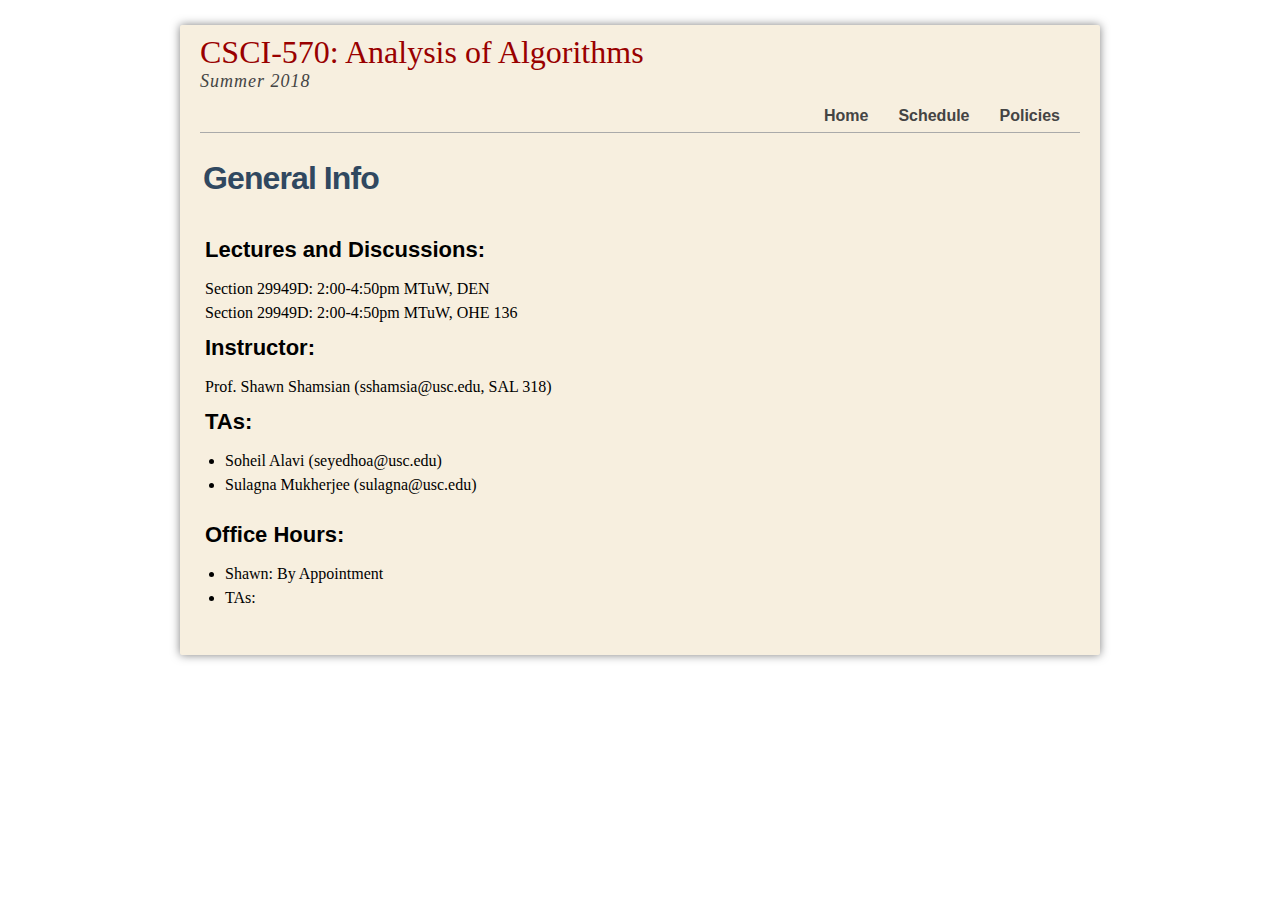
==== index.html @ d2564431 "Initial files" ====
<!DOCTYPE html PUBLIC "-//W3C//DTD XHTML 1.0 Strict//EN" "http://www.w3.org/TR/xhtml1/DTD/xhtml1-strict.dtd">
<!-- saved from url=(0054)http://www.cs.cmu.edu/afs/cs/academic/class/15451-s15/ -->
<html xmlns="http://www.w3.org/1999/xhtml" xml:lang="en" lang="en"><head><meta http-equiv="Content-Type" content="text/html; charset=UTF-8">

    <link rel="stylesheet" href="css/style.css" type="text/css">
    <!--</style><link rel='stylesheet' id='abc_style-css'  href='https://34pd4s1qv42731f3e23impou-wpengine.netdna-ssl.com/wp-content/plugins/advanced-browser-check/css/style.css' type='text/css' media='all' /><link rel='stylesheet' id='x-stack-css'  href='https://34pd4s1qv42731f3e23impou-wpengine.netdna-ssl.com/wp-content/themes/x/framework/css/dist/site/stacks/renew.css' type='text/css' media='all' /><link rel='stylesheet' id='x-cranium-migration-css'  href='https://34pd4s1qv42731f3e23impou-wpengine.netdna-ssl.com/wp-content/themes/x/framework/legacy/cranium/css/dist/site/renew.css' type='text/css' media='all' /><link rel='stylesheet' id='x-gravity-forms-css'  href='https://34pd4s1qv42731f3e23impou-wpengine.netdna-ssl.com/wp-content/themes/x/framework/css/dist/site/gravity_forms/renew.css' type='text/css' media='all' /><link rel='stylesheet' id='tablepress-default-css'  href='https://viterbigradadmission.usc.edu/wp-content/tablepress-combined.min.css' type='text/css' media='all' /><link rel='stylesheet' id='slider-style-css'  href='https://34pd4s1qv42731f3e23impou-wpengine.netdna-ssl.com/wp-content/plugins/vsoe-syndicated-content/functions/../assets/jquery.bxslider/jquery.bxslider.css' type='text/css' media='all' /><link rel='stylesheet' id='vsoe-styles-css'  href='https://34pd4s1qv42731f3e23impou-wpengine.netdna-ssl.com/wp-content/themes/viterbi-school.2.10.1/style.css' type='text/css' media='all' /><link rel='stylesheet' id='vsoe-app-css'  href='https://34pd4s1qv42731f3e23impou-wpengine.netdna-ssl.com/wp-content/themes/viterbi-school.2.10.1/app.css' type='text/css' media='all' /><link rel='stylesheet' id='input-styles-css'  href='https://34pd4s1qv42731f3e23impou-wpengine.netdna-ssl.com/wp-content/themes/viterbi-school.2.10.1/assets/css/input.css' type='text/css' media='all' />-->
    <!--<link rel="stylesheet" href="https://policy.usc.edu/wp-content/themes/grand/css/responsive_960grid.css"/>
    <link rel="stylesheet" href="https://policy.usc.edu/wp-content/themes/grand/style.css"/>
    <link rel="stylesheet" href="https://policy.usc.edu/wp-content/themes/grand/css/print.css" media="print">
    <link href="//netdna.bootstrapcdn.com/font-awesome/4.0.3/css/font-awesome.css" rel="stylesheet">
    <link rel="pingback" href="https://policy.usc.edu/xmlrpc.php"/>-->
    <title>UCS CSCI-570: Analysis of Algorithms, Summer 2018: Main Page</title>
  </head>

  <body>
        <div id="wrapperbox">
      <!-- navigation & header -->
      <div id="header">
        <div id="title">CSCI-570: Analysis of Algorithms
        </div>
        <div id="subtitle">Summer 2018</div>

        <div id="nwrapper">
          <div id="nav">
            <ul>
              <li><a href="index.html">Home</a></li>
              <li><a href="schedule.html">Schedule</a></li>
<!--
              <li><a href="resources.html">Resources</a></li>
              <li><a href="assignments.html">Assignments</a></li>
 -->              <li><a href="policies.html">Policies</a></li>
            </ul>
          </div>
        </div>
        <div style="clear:both; margin-bottom: -20px;">&nbsp;</div>
      </div>
      <!-- end navigation & header -->


      <div class="content-wrap">
       <div class="whole">
         <h1>General Info</h1><br>

     <h2>Lectures and Discussions:</h2> Section 29949D: 2:00-4:50pm MTuW, DEN<br>Section 29949D: 2:00-4:50pm MTuW, OHE 136

     <h2>Instructor:</h2> Prof. Shawn Shamsian (sshamsia@usc.edu, SAL 318)

     <h2>TAs:</h2>
       <ul>
       <li>Soheil Alavi (seyedhoa@usc.edu)</li>
       <li>Sulagna Mukherjee (sulagna@usc.edu)</li>
       </ul>

     <!--<h2>Graders:</h2>
       <ul>
       <li> Gunjan Jhawar (gunjanjh@usc.edu)</li>
       <li> Lu Xie (luxie@usc.edu)</li>
       <li> Mona Sharifi Sarabi (Mona Sharifi Sarabi)</li>
       </ul>-->

     <h2>Office Hours:</h2>
        <ul>
          <li>Shawn: By Appointment </li>
          <li>TAs: </li>
        </ul>


       </div>
      </div>

</body></html>
---- css/style.css ----
/* css reset */
html, body, div, span, applet, object, iframe,
h1, h2, h3, h4, h5, h6, p, blockquote, pre,
a, abbr, acronym, address, big, cite, code,
del, dfn, em, img, ins, kbd, q, s, samp,
small, strike, strong, sub, sup, tt, var,
b, u, i, center,
dl, dt, dd, ol, ul, li,
fieldset, form, label, legend,
table, caption, tbody, tfoot, thead, tr, th, td,
article, aside, canvas, details, embed,
figure, figcaption, footer, header, hgroup,
menu, nav, output, ruby, section, summary,
time, mark, audio, video {
   margin: 0;
   padding: 0;
   border: 0;
   font-size: 100%;
   font: inherit;
   vertical-align: baseline;
}
table {
   border-collapse: collapse;
   border-spacing: 0;
}

/* general settings */
html {
     overflow-y: scroll;
     background: url(../images/linen_texture.png);
}

body {
    font-family: Georgia, Times New Roman, Times, Palatino, Serif;
    line-height: 1.5em;
    margin: 0;
    padding: 0;
    padding-top: 5px;
    background: fixed url(../images/transparent_gradient.png) repeat-x;
    text-shadow: none;
}

#wrapperbox {
    background: #F7EFDF; /*#fff; */ /* F4FAD2; */
    z-index: 1; /* prevent shadows falling behind containers with backgrounds */
    overflow: hidden;
    margin: 0 auto;
    padding: 20px;
    width: 90%;
    min-height: 480px;
    max-width: 880px;
    margin-top: 20px;
    margin-bottom: 50px;
    box-shadow: 0px 0px 10px rgba(0,0,0,0.5);
    -moz-box-shadow: 0px 0px 10px rgba(0,0,0,0.5);
    -webkit-box-shadow: 0px 0px 10px rgba(0,0,0,0.5);
    border-radius: 2px;
    -moz-border-radius: 2px;
    -webkit-border-radius: 2px;
}


.staffpic {
    float: left;
    margin: 5px;
    width: 350px;
}

.staffpic img {
    float: left;
    border: 1px solid #c0c0c0;
    margin-right: 10px;
    padding: 5px;
    height: 200px;
    width: 140px;
}


p { margin-bottom: 25px; }
p.intro { font-size: 18px; }

/* links */
a:link, a:visited {
    color: #990000;
    text-decoration: none;
    outline: 0;
}
a:hover, a:focus, a:active {
    background-color: #fc8;
}

/* Headers */
h1, h2, h3, h4, h5, h6 {
/*    font-family: 'MerriweatherBold', Serif; */
    font-family: Helvetica, Arial, Serif;
}
h1 {
    font-weight: bold;
    font-size: 32px;
    line-height: 50px;
    letter-spacing: -0.9px;
    color: #304860;
    margin-left: -2px;
}
h2 {
    font-weight: bold;
    font-size: 22px;
    line-height: 25px;
    margin-top: 10px;
    margin-bottom: 15px;
}
h3 {
    font-size: 18px;
    line-height: 25px;
}

/* Lists */
ul, ol {
   margin-bottom: 25px;
   padding-left: 20px;
}
ul { list-style: disc; }
ol { list-style: decimal; }

dl { margin-bottom: 25px; }
dt {
    font-weight: bold;
    color: #046416;
}
dd {
    padding-left: 20px;
}

blockquote {
   margin: 25px 0;
   padding-left: 40px;
    padding-right: 30px;
    background: url(../images/quote.png) no-repeat 3px 0;
   font-weight: normal;
   font-size: 18px;
   font-style: italic;
}
input, select {
    vertical-align: middle;
}

strong, b {
    font-weight: bold;
}
pre {
    white-space: pre;
    white-space: pre-wrap;
    word-wrap: break-word;
}
abbr[title], dfn[title] {
    border-bottom: 1px dotted;
    cursor: help;
}
mark {
    background-color: #FDD2B3;
}

/* Clearing and Alignment Classes */
.align-left {
    float: left;
}
.align-right {
    float: right;
}
.clearfix:after {
    visibility: hidden;
    display: block;
    font-size: 0;
    content: " ";
    clear: both;
    height: 0;
}
.ie7 .clearfix { zoom: 1; } /* IE7 */

/* ------------------------------------------------------
    STRUCTURE
--------------------------------------------------------- */
.content-wrap {
    padding-left: 5px;
    margin-top: 50px;
    width: 100%;
}

.content-wrap .whole {
    width: 100%;
}
.content-wrap .primary {
    float: left;
    width: 60%;
}
.content-wrap .primary ul {
    margin-left: 20px;
}
.content-wrap .primary p.intro {
    /* margin: 15px 0 10px 0; */
    margin: 15px 0 25px 0;
}
.content-wrap .aside {
    float: right;
    width: 32%;
}
.content-wrap .aside ul {
    margin-left: 5px;
}
.content-wrap aside h2 {
    margin: 12.5px 0 12.5px 0;
}

.content-wrap aside ul.link-list {
    font-size: 16px;
    margin: 0 0 25px 0;
    padding: 0;
    list-style: none;
    background: url(../images/section-sep.png) repeat-x left top;
}
.content-wrap aside ul.link-list li {
    background: url(../images/section-sep.png) repeat-x left bottom;
    padding-left: 10px;
}
.content-wrap aside ul.link-list li a {
    display: block;
    color: #3B3B3B;
    padding-top: 12.5px;
    padding-bottom: 12.5px;
}
.content-wrap aside ul.link-list li a:hover,
.content-wrap aside ul.link-list li a:focus,
.content-wrap aside ul.link-list li a:active {
    color: #285935;
}
.content-wrap aside .testimonials {
    margin: 0 0 25px 0;
}
.content-wrap aside .testimonials blockquote {
    font-style: italic;
    font-size: 16px;
    padding-left: 27px;
    background: url(../images/quote-open.png) no-repeat left 5px;
    margin: 12.5px 0;
}
.content-wrap aside .testimonials blockquote p {
    margin-bottom: 0;
}
.content-wrap aside .testimonials blockquote cite {
    font-style: normal;
    text-transform: uppercase;
    font-size: 11px;
}

th {
  font-weight: bold;
  padding: 10px;
  background-color: #444;
  color: #eee;
}

table td {
  padding: 5px;
}
tr.victor {
  background-color: #DDD5AA;
/*  border-bottom: 1px #eed5aa solid; */
}

tr.shawn {
  background-color: #DCD8D5;
/*  border-bottom: 1px #eed5aa solid; */
}


tr.exam {
  background-color: #CFD1E7;
/*  border-bottom: 1px #eed5aa solid; */
}

#footer {
  overflow: hidden;
  margin: 0 auto;
  padding: 0px;
  margin-top:-45px;
  width: 90%;
  max-width: 1000px;
  font-size: 14px;
  color: #fff;
  text-shadow: 0px 2px 3px #111;
  padding-bottom: 40px;
}

/* HEADER GROUP */
#header {
   font-family: Georgia, Serif;
/*   position: absolute; */
/*   height: 300px; */
   width: 100%;
   display: block;
   text-shadow: none;
   padding-bottom: 0px;
   border-bottom: 1px solid #aaa;
   margin-bottom: -30px;
}

#header #title {
  color: #990000;
  font-size: 32px;
  line-hight: 40px;
  margin-top: -5px;
}

#header #subtitle {
  color:#444F;
  font-style: italic;
  font-weight: lighter;
  letter-spacing: 1px;
  font-size: 18px;
  margin-top: 5px;
}


#nwrapper {
}
/* Main Navigation */
#nwrapper #nav {
    float: right;
    margin-top: 10px;
}
#nwrapper #nav ul {
    font: bold 16px/25px  Helvetica, Arial, Sans-serif;
    margin-right: -5px;
    padding: 0;
    list-style: none;
}
#nwrapper #nav ul li {
    float: left;
}
#nwrapper #nav ul a:link,
#nwrapper #nav ul a:visited {
    color: #444;
    margin-right: 20px;
    text-shadow: none;
    padding: 5px;
}
#nwrapper #nav ul a:hover,
#nwrapper #nav ul a:active {
    background-color: #fc8;
    color: #900;
    border-radius: 10px;
    padding: 5px;
}

/* MAIN LINE */
section#home {
    width: 940px;
    background: none;
}
section#home h1 {
    margin-top: 10px;
    margin-bottom: 15px;
}

/* footer stuff */----------------------------------------------------
#footer p {
    font-family: Georgia, Serif;
    font-size: .65em;
    padding: 0 10px;
    margin-bottom: 0;
    clear: both;
    color: #f00;
}
#footer .footer-content {
    position: relative;
    width: 900px;
    top: -90px;
}
#footer ul.footer-menu {
    float: left;
    margin: 20px 0 5px -3px;
    padding: 0;
    list-style: none;
}
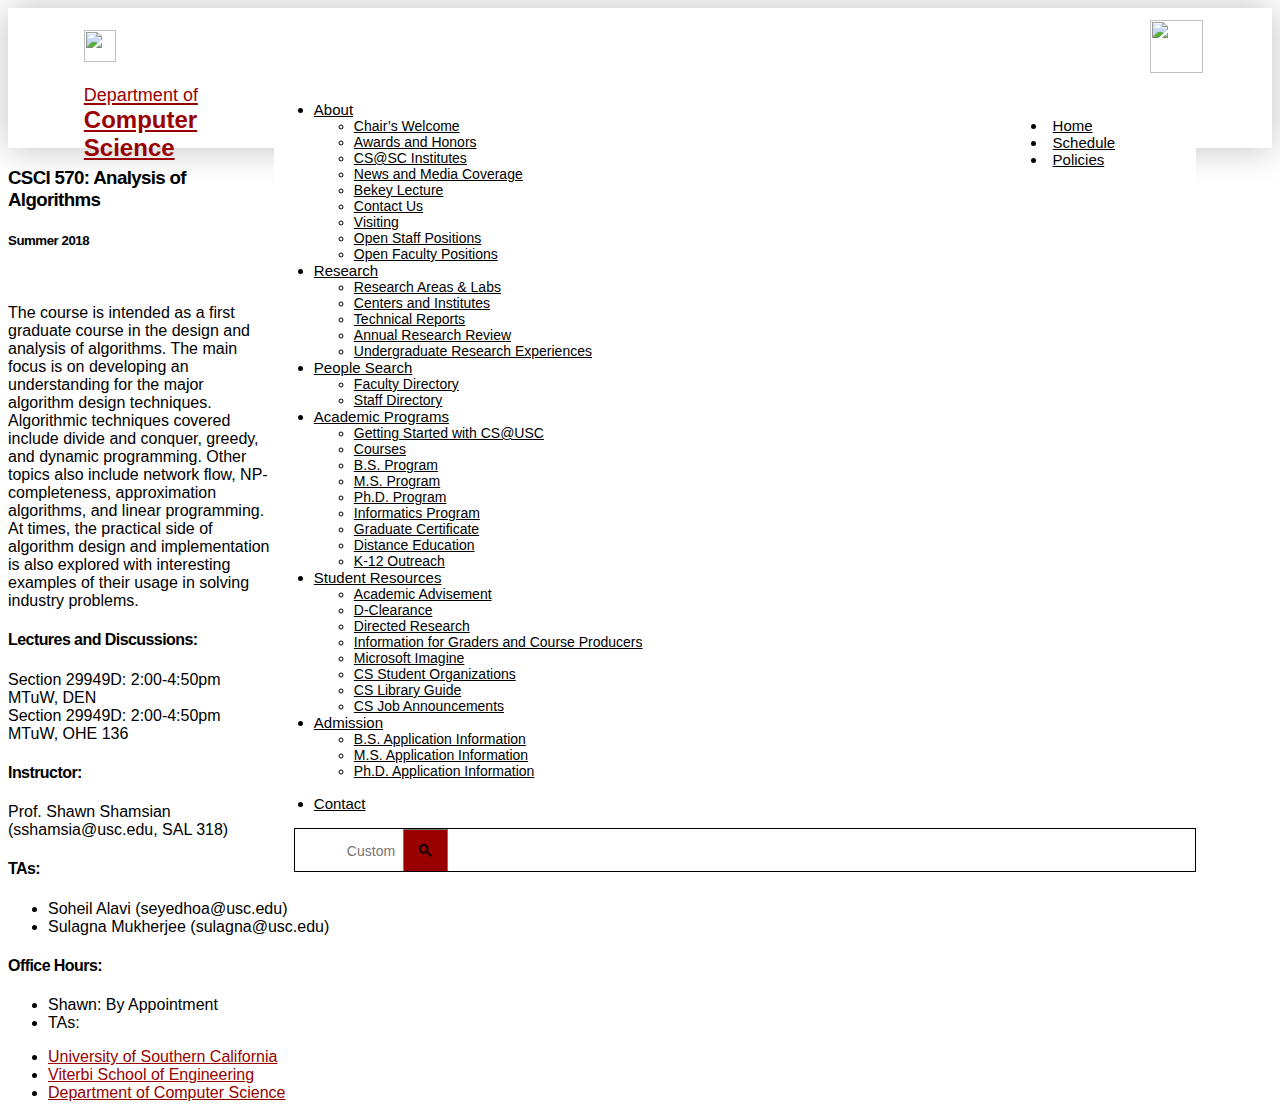
==== commit 02e4c561: "Final commit on May 22" ====
--- a/index.html
+++ b/index.html
@@ -1,52 +1,557 @@
-
-<!DOCTYPE html PUBLIC "-//W3C//DTD XHTML 1.0 Strict//EN" "http://www.w3.org/TR/xhtml1/DTD/xhtml1-strict.dtd">
-<!-- saved from url=(0054)http://www.cs.cmu.edu/afs/cs/academic/class/15451-s15/ -->
-<html xmlns="http://www.w3.org/1999/xhtml" xml:lang="en" lang="en"><head><meta http-equiv="Content-Type" content="text/html; charset=UTF-8">
-
-    <link rel="stylesheet" href="css/style.css" type="text/css">
-    <!--</style><link rel='stylesheet' id='abc_style-css'  href='https://34pd4s1qv42731f3e23impou-wpengine.netdna-ssl.com/wp-content/plugins/advanced-browser-check/css/style.css' type='text/css' media='all' /><link rel='stylesheet' id='x-stack-css'  href='https://34pd4s1qv42731f3e23impou-wpengine.netdna-ssl.com/wp-content/themes/x/framework/css/dist/site/stacks/renew.css' type='text/css' media='all' /><link rel='stylesheet' id='x-cranium-migration-css'  href='https://34pd4s1qv42731f3e23impou-wpengine.netdna-ssl.com/wp-content/themes/x/framework/legacy/cranium/css/dist/site/renew.css' type='text/css' media='all' /><link rel='stylesheet' id='x-gravity-forms-css'  href='https://34pd4s1qv42731f3e23impou-wpengine.netdna-ssl.com/wp-content/themes/x/framework/css/dist/site/gravity_forms/renew.css' type='text/css' media='all' /><link rel='stylesheet' id='tablepress-default-css'  href='https://viterbigradadmission.usc.edu/wp-content/tablepress-combined.min.css' type='text/css' media='all' /><link rel='stylesheet' id='slider-style-css'  href='https://34pd4s1qv42731f3e23impou-wpengine.netdna-ssl.com/wp-content/plugins/vsoe-syndicated-content/functions/../assets/jquery.bxslider/jquery.bxslider.css' type='text/css' media='all' /><link rel='stylesheet' id='vsoe-styles-css'  href='https://34pd4s1qv42731f3e23impou-wpengine.netdna-ssl.com/wp-content/themes/viterbi-school.2.10.1/style.css' type='text/css' media='all' /><link rel='stylesheet' id='vsoe-app-css'  href='https://34pd4s1qv42731f3e23impou-wpengine.netdna-ssl.com/wp-content/themes/viterbi-school.2.10.1/app.css' type='text/css' media='all' /><link rel='stylesheet' id='input-styles-css'  href='https://34pd4s1qv42731f3e23impou-wpengine.netdna-ssl.com/wp-content/themes/viterbi-school.2.10.1/assets/css/input.css' type='text/css' media='all' />-->
-    <!--<link rel="stylesheet" href="https://policy.usc.edu/wp-content/themes/grand/css/responsive_960grid.css"/>
-    <link rel="stylesheet" href="https://policy.usc.edu/wp-content/themes/grand/style.css"/>
-    <link rel="stylesheet" href="https://policy.usc.edu/wp-content/themes/grand/css/print.css" media="print">
-    <link href="//netdna.bootstrapcdn.com/font-awesome/4.0.3/css/font-awesome.css" rel="stylesheet">
-    <link rel="pingback" href="https://policy.usc.edu/xmlrpc.php"/>-->
-    <title>UCS CSCI-570: Analysis of Algorithms, Summer 2018: Main Page</title>
-  </head>
-
-  <body>
-        <div id="wrapperbox">
-      <!-- navigation & header -->
-      <div id="header">
-        <div id="title">CSCI-570: Analysis of Algorithms
-        </div>
-        <div id="subtitle">Summer 2018</div>
-
-        <div id="nwrapper">
-          <div id="nav">
-            <ul>
-              <li><a href="index.html">Home</a></li>
-              <li><a href="schedule.html">Schedule</a></li>
-<!--
-              <li><a href="resources.html">Resources</a></li>
-              <li><a href="assignments.html">Assignments</a></li>
- -->              <li><a href="policies.html">Policies</a></li>
-            </ul>
-          </div>
-        </div>
-        <div style="clear:both; margin-bottom: -20px;">&nbsp;</div>
-      </div>
-      <!-- end navigation & header -->
-
-
-      <div class="content-wrap">
-       <div class="whole">
-         <h1>General Info</h1><br>
-
-     <h2>Lectures and Discussions:</h2> Section 29949D: 2:00-4:50pm MTuW, DEN<br>Section 29949D: 2:00-4:50pm MTuW, OHE 136
-
-     <h2>Instructor:</h2> Prof. Shawn Shamsian (sshamsia@usc.edu, SAL 318)
-
-     <h2>TAs:</h2>
+<html class="js no-touchevents cssanimations csspointerevents csstransforms supports csstransforms3d preserve3d csstransitions" lang="en-US" prefix="og: http://ogp.me/ns#" style="">
+   <head>
+      <meta charset="UTF-8">
+      <meta name="viewport" content="width=device-width, initial-scale=1.0">
+      <title>Ph.D. Program - USC Viterbi | Department of Computer Science</title>
+      <link rel="pingback" href="https://www.cs.usc.edu/xmlrpc.php">
+      <link rel="shortcut icon" href="https://wrivdrdfe14093ot4amc3bc7-wpengine.netdna-ssl.com/favicon.ico">
+      <link rel="apple-touch-icon-precomposed" href="https://wrivdrdfe14093ot4amc3bc7-wpengine.netdna-ssl.com/wp-content/uploads/2017/01/apple-touch-icon.png">
+      <meta name="msapplication-TileColor" content="#ffffff">
+      <meta name="msapplication-TileImage" content="//www.cs.usc.edu/wp-content/uploads/2018/02/android-chrome-256x256.png">
+      <link rel="canonical" href="https://www.cs.usc.edu/academic-programs/phd/">
+      <meta property="og:locale" content="en_US">
+      <meta property="og:type" content="article">
+      <meta property="og:title" content="Ph.D. Program - USC Viterbi | Department of Computer Science">
+      <meta property="og:description" content="This document describes the requirements for a PhD degree in the Computer Science department at the University of Southern California. Introduction The PhD degree at the USC Computer Science department prepares students for a career in research. The goal of the program is to nurture talented minds via research and formal coursework, to produce future thought leaders in Computer Science. ... Read More">
+      <meta property="og:url" content="https://www.cs.usc.edu/academic-programs/phd/">
+      <meta property="og:site_name" content="USC Viterbi | Department of Computer Science">
+      <meta property="article:publisher" content="https://www.facebook.com/USCViterbi">
+      <meta property="og:image" content="https://www.cs.usc.edu/wp-content/uploads/2016/06/23596160231_a4b974949a_o.jpg">
+      <meta property="og:image:secure_url" content="https://www.cs.usc.edu/wp-content/uploads/2016/06/23596160231_a4b974949a_o.jpg">
+      <meta name="twitter:card" content="summary">
+      <meta name="twitter:description" content="This document describes the requirements for a PhD degree in the Computer Science department at the University of Southern California. Introduction The PhD degree at the USC Computer Science department prepares students for a career in research. The goal of the program is to nurture talented minds via research and formal coursework, to produce future thought leaders in Computer Science. ... Read More">
+      <meta name="twitter:title" content="Ph.D. Program - USC Viterbi | Department of Computer Science">
+      <meta name="twitter:site" content="@csatusc">
+      <meta name="twitter:image" content="https://www.cs.usc.edu/wp-content/uploads/2016/06/23596160231_a4b974949a_o.jpg">
+      <meta name="twitter:creator" content="@csatusc">
+      <link rel="dns-prefetch" href="//s.w.org">
+      <script async="" src="//cse.google.com/adsense/search/async-ads.js"></script><script async="" src="//cse.google.com/adsense/search/async-ads.js"></script><script type="text/javascript" async="" src="https://cse.google.com/cse.js?cx=000738207487992260877:um-3i7vlvga"></script><script async="" src="https://www.google-analytics.com/analytics.js"></script><script type="text/javascript">window._wpemojiSettings = {"baseUrl":"https:\/\/s.w.org\/images\/core\/emoji\/2.4\/72x72\/","ext":".png","svgUrl":"https:\/\/s.w.org\/images\/core\/emoji\/2.4\/svg\/","svgExt":".svg","source":{"concatemoji":"https:\/\/www.cs.usc.edu\/wp-includes\/js\/wp-emoji-release.min.js"}};
+         !function(a,b,c){function d(a,b){var c=String.fromCharCode;l.clearRect(0,0,k.width,k.height),l.fillText(c.apply(this,a),0,0);var d=k.toDataURL();l.clearRect(0,0,k.width,k.height),l.fillText(c.apply(this,b),0,0);var e=k.toDataURL();return d===e}function e(a){var b;if(!l||!l.fillText)return!1;switch(l.textBaseline="top",l.font="600 32px Arial",a){case"flag":return!(b=d([55356,56826,55356,56819],[55356,56826,8203,55356,56819]))&&(b=d([55356,57332,56128,56423,56128,56418,56128,56421,56128,56430,56128,56423,56128,56447],[55356,57332,8203,56128,56423,8203,56128,56418,8203,56128,56421,8203,56128,56430,8203,56128,56423,8203,56128,56447]),!b);case"emoji":return b=d([55357,56692,8205,9792,65039],[55357,56692,8203,9792,65039]),!b}return!1}function f(a){var c=b.createElement("script");c.src=a,c.defer=c.type="text/javascript",b.getElementsByTagName("head")[0].appendChild(c)}var g,h,i,j,k=b.createElement("canvas"),l=k.getContext&&k.getContext("2d");for(j=Array("flag","emoji"),c.supports={everything:!0,everythingExceptFlag:!0},i=0;i<j.length;i++)c.supports[j[i]]=e(j[i]),c.supports.everything=c.supports.everything&&c.supports[j[i]],"flag"!==j[i]&&(c.supports.everythingExceptFlag=c.supports.everythingExceptFlag&&c.supports[j[i]]);c.supports.everythingExceptFlag=c.supports.everythingExceptFlag&&!c.supports.flag,c.DOMReady=!1,c.readyCallback=function(){c.DOMReady=!0},c.supports.everything||(h=function(){c.readyCallback()},b.addEventListener?(b.addEventListener("DOMContentLoaded",h,!1),a.addEventListener("load",h,!1)):(a.attachEvent("onload",h),b.attachEvent("onreadystatechange",function(){"complete"===b.readyState&&c.readyCallback()})),g=c.source||{},g.concatemoji?f(g.concatemoji):g.wpemoji&&g.twemoji&&(f(g.twemoji),f(g.wpemoji)))}(window,document,window._wpemojiSettings);
+      </script><script src="https://www.cs.usc.edu/wp-includes/js/wp-emoji-release.min.js" type="text/javascript" defer=""></script> 
+      <style type="text/css">img.wp-smiley,
+         img.emoji {
+         display: inline !important;
+         border: none !important;
+         box-shadow: none !important;
+         height: 1em !important;
+         width: 1em !important;
+         margin: 0 .07em !important;
+         vertical-align: -0.1em !important;
+         background: none !important;
+         padding: 0 !important;
+         }
+      </style>
+      <link rel="stylesheet" id="abc_style-css" href="https://wrivdrdfe14093ot4amc3bc7-wpengine.netdna-ssl.com/wp-content/plugins/advanced-browser-check/css/style.css" type="text/css" media="all">
+      <link rel="stylesheet" id="slider-style-css" href="https://wrivdrdfe14093ot4amc3bc7-wpengine.netdna-ssl.com/wp-content/plugins/vsoe-syndicated-content/functions/../assets/bower_components/swiper/dist/css/swiper.css" type="text/css" media="all">
+      <link rel="stylesheet" id="plugin-style-css" href="https://wrivdrdfe14093ot4amc3bc7-wpengine.netdna-ssl.com/wp-content/plugins/vsoe-syndicated-content/functions/../assets/css/syndicated-content.css" type="text/css" media="all">
+      <link rel="stylesheet" id="x-stack-css" href="https://wrivdrdfe14093ot4amc3bc7-wpengine.netdna-ssl.com/wp-content/themes/x/framework/css/dist/site/stacks/renew.css" type="text/css" media="all">
+      <link rel="stylesheet" id="x-cranium-migration-css" href="https://wrivdrdfe14093ot4amc3bc7-wpengine.netdna-ssl.com/wp-content/themes/x/framework/legacy/cranium/css/dist/site/renew.css" type="text/css" media="all">
+      <link rel="stylesheet" id="x-gravity-forms-css" href="https://wrivdrdfe14093ot4amc3bc7-wpengine.netdna-ssl.com/wp-content/themes/x/framework/css/dist/site/gravity_forms/renew.css" type="text/css" media="all">
+      <link rel="stylesheet" id="vsoe-styles-css" href="https://wrivdrdfe14093ot4amc3bc7-wpengine.netdna-ssl.com/wp-content/themes/viterbi-school.3.0/style.css" type="text/css" media="all">
+      <link rel="stylesheet" id="vsoe-app-css" href="https://wrivdrdfe14093ot4amc3bc7-wpengine.netdna-ssl.com/wp-content/themes/viterbi-school.3.0/app.css" type="text/css" media="all">
+      <link rel="stylesheet" id="national-font-css" href="https://wrivdrdfe14093ot4amc3bc7-wpengine.netdna-ssl.com/wp-content/themes/viterbi-school.3.0/assets/css/national.css" type="text/css" media="all">
+      <link rel="stylesheet" id="input-styles-css" href="https://wrivdrdfe14093ot4amc3bc7-wpengine.netdna-ssl.com/wp-content/themes/viterbi-school.3.0/assets/css/input.css" type="text/css" media="all">
+      <script type="text/javascript" src="https://wrivdrdfe14093ot4amc3bc7-wpengine.netdna-ssl.com/wp-includes/js/jquery/jquery.js"></script> <script type="text/javascript" src="https://wrivdrdfe14093ot4amc3bc7-wpengine.netdna-ssl.com/wp-includes/js/jquery/jquery-migrate.min.js"></script> <script type="text/javascript" src="https://wrivdrdfe14093ot4amc3bc7-wpengine.netdna-ssl.com/wp-content/plugins/advanced-browser-check/js/jquery.cookie.js"></script> <script type="text/javascript" src="https://wrivdrdfe14093ot4amc3bc7-wpengine.netdna-ssl.com/wp-content/plugins/advanced-browser-check/js/script.js"></script> <script type="text/javascript" src="https://wrivdrdfe14093ot4amc3bc7-wpengine.netdna-ssl.com/wp-content/plugins/vsoe-syndicated-content/functions/../assets/bower_components/swiper/dist/js/swiper.js"></script> <script type="text/javascript" src="https://wrivdrdfe14093ot4amc3bc7-wpengine.netdna-ssl.com/wp-content/plugins/vsoe-syndicated-content/functions/../assets/js/slider-init.js"></script> <script type="text/javascript" src="https://wrivdrdfe14093ot4amc3bc7-wpengine.netdna-ssl.com/wp-content/themes/x/framework/js/dist/site/x-head.min.js"></script> <script type="text/javascript" src="https://wrivdrdfe14093ot4amc3bc7-wpengine.netdna-ssl.com/wp-content/plugins/cornerstone/assets/dist/js/site/cs-head.js"></script> <script type="text/javascript" src="https://wrivdrdfe14093ot4amc3bc7-wpengine.netdna-ssl.com/wp-content/themes/viterbi-school.3.0/assets/js/vsoe.js"></script> <script type="text/javascript" src="https://wrivdrdfe14093ot4amc3bc7-wpengine.netdna-ssl.com/wp-includes/js/hoverIntent.min.js"></script> <script type="text/javascript" src="https://wrivdrdfe14093ot4amc3bc7-wpengine.netdna-ssl.com/wp-content/themes/x/framework/legacy/cranium/js/dist/site/x-head.min.js"></script> 
+      <link rel="https://api.w.org/" href="https://www.cs.usc.edu/wp-json/">
+      <link rel="EditURI" type="application/rsd+xml" title="RSD" href="https://www.cs.usc.edu/xmlrpc.php?rsd">
+      <link rel="wlwmanifest" type="application/wlwmanifest+xml" href="https://www.cs.usc.edu/wp-includes/wlwmanifest.xml">
+      <link rel="shortlink" href="https://www.cs.usc.edu/?p=2201">
+      <link rel="alternate" type="application/json+oembed" href="https://www.cs.usc.edu/wp-json/oembed/1.0/embed?url=https%3A%2F%2Fwww.cs.usc.edu%2Facademic-programs%2Fphd%2F">
+      <link rel="alternate" type="text/xml+oembed" href="https://www.cs.usc.edu/wp-json/oembed/1.0/embed?url=https%3A%2F%2Fwww.cs.usc.edu%2Facademic-programs%2Fphd%2F&amp;format=xml">
+      <style type="text/css">.vsoe header.masthead-custom .x-navbar .desktop .x-nav > li > a:hover > span, .vsoe header.masthead-custom .x-navbar .desktop .x-nav > li.x-active > a > span, .vsoe header.masthead-custom .x-navbar .desktop .x-nav > li.current-menu-item > a > span { -webkit-box-shadow: none; box-shadow: none; }
+         header.masthead-custom .x-navbar .desktop .sub-menu {
+         top: 40px;
+         left: auto;
+         right: 0;
+         }
+         header.masthead-custom .x-navbar .desktop .sub-menu .sub-menu {
+         top: -1.75em;
+         right: calc(100% + 1.75em);
+         }
+         .vsoe .desktop .sub-menu {
+         position: absolute;
+         display: none;
+         float: left;
+         min-width: 250px;
+         margin: 0;
+         padding: 1.75em;
+         font-size: 12px;
+         list-style: none;
+         background-color: #2c3e50;
+         z-index: 1000;
+         -webkit-transform: translate3d(0, 0, 0);
+         transform: translate3d(0, 0, 0);
+         -webkit-background-clip: padding-box;
+         background-clip: padding-box;
+         }
+         .vsoe header.masthead-custom .x-navbar .desktop .sub-menu {
+         top: 40px;
+         left: auto;
+         right: 0;
+         }
+         .vsoe header.masthead-custom .x-navbar .desktop .sub-menu {
+         top: 40px;
+         left: auto;
+         right: 0;
+         }
+         .vsoe .masthead-inline .x-navbar .desktop .sub-menu .sub-menu {
+         top: -1.75em;
+         right: calc(100% + 1.75em);
+         }
+         .vsoe header.masthead-custom .x-navbar .desktop .x-nav > li:last-child ul.sub-menu { display: block; -webkit-transition: visibility 0.2s, opacity 0.2s; transition: visibility 0.2s, opacity 0.2s; visibility: hidden; opacity: 0; -webkit-transition-delay: 0.15s; transition-delay: 0.15s; }
+         .vsoe header.masthead-custom .x-navbar .desktop .x-nav > li:last-child:hover ul.sub-menu { -webkit-transition: visibility 0.2s, opacity 0.2s; transition: visibility 0.2s, opacity 0.2s; visibility: visible; opacity: 1; display: block; }
+         .vsoe header.masthead-custom nav.x-nav.desktop, .vsoe header.masthead-custom nav.x-nav.desktop .gcse.header + .x-nav ul { clear: both; display: block; position: relative; width: 100%; margin-left: auto; margin-right: auto; content: ""; max-width: 1200px; }
+         .vsoe header.masthead-custom .x-navbar .desktop .x-nav > li > a:hover > span > i, .vsoe header.masthead-custom .x-navbar .desktop .x-nav > li.x-active > a > span > i, .vsoe header.masthead-custom .x-navbar .desktop .x-nav > li.current-menu-item > a > span > i { opacity: 1; }
+         .vsoe header.masthead-custom .x-navbar .desktop .x-nav > li > a, .vsoe header.masthead-custom .x-navbar .desktop .sub-menu li > a, .vsoe header.masthead-custom .x-navbar .mobile .x-nav li a { font-family: "National", "Open Sans", "HelveticaNeue-Light", "Helvetica Neue Light", "Helvetica Neue", Helvetica, Arial, "Lucida Grande", sans-serif !important; font-weight: 500; color: #000; }
+         .vsoe header.masthead-custom .x-navbar .desktop .x-nav > li > a:hover, .vsoe header.masthead-custom .x-navbar .desktop .sub-menu li > a:hover, .vsoe header.masthead-custom .x-navbar .mobile .x-nav li a:hover { color: #990000; outline: none; }
+         .vsoe header.masthead-custom .x-navbar .desktop .x-nav > li > a:active, .vsoe header.masthead-custom .x-navbar .desktop .x-nav > li > a:focus, .vsoe header.masthead-custom .x-navbar .desktop .sub-menu li > a:active, .vsoe header.masthead-custom .x-navbar .desktop .sub-menu li > a:focus, .vsoe header.masthead-custom .x-navbar .mobile .x-nav li a:active, .vsoe header.masthead-custom .x-navbar .mobile .x-nav li a:focus { color: #750000; }
+         .vsoe header.masthead-custom .desktop .x-nav { display: inline-block; position: relative; }
+         .vsoe header.masthead-custom .x-navbar .desktop .x-nav li > a > span:after { display: none; }
+         .vsoe header.masthead-custom .x-navbar li, .vsoe header.masthead-custom .x-navbar li a { font-size: 15px; }
+         .vsoe header.masthead-custom .x-navbar .desktop .x-nav > li { margin-left: 5px; margin-right: 5px; }
+         .vsoe header.masthead-custom .x-navbar .desktop .x-nav > li:last-child { margin-right: 0; }
+         .vsoe header.masthead-custom .x-navbar .desktop .x-nav > li > a:not(.x-btn-navbar-woocommerce) { padding-left: 6px; padding-right: 6px; }
+         .vsoe header.masthead-custom .x-navbar ul.sub-menu li, .vsoe header.masthead-custom .x-navbar ul.sub-menu li a { font-size: 14px; }
+         .vsoe header.masthead-custom .x-navbar .desktop .x-nav > li:last-child > a { padding-right: 0; }
+         .vsoe header.masthead-custom .x-brand { font-family: "National", "Open Sans", "HelveticaNeue-Light", "Helvetica Neue Light", "Helvetica Neue", Helvetica, Arial, "Lucida Grande", sans-serif !important; font-weight: 700 !important; }
+         .vsoe header.masthead-custom a.x-brand { color: #990000; }
+         .vsoe header.masthead-custom a.x-brand:hover { color: #750000; outline: none; }
+         .vsoe header.masthead-custom a.x-brand:active, .vsoe header.masthead-custom a.x-brand:focus { color: #4d0000; outline: none; }
+         .vsoe header.masthead-custom .x-brand.text { display: none !important; }
+         .vsoe header.masthead-custom .x-brand { letter-spacing: normal; }
+         .vsoe header.masthead-custom .x-brand.custom { clear: both; display: block; position: relative; width: 100%; margin-left: auto; margin-right: auto; content: ""; }
+         .vsoe header.masthead-custom .x-brand.custom:after { clear: both; display: table; width: 100%; content: ""; }
+         .vsoe header.masthead-custom { clear: both; display: block; position: relative; width: 100%; margin-left: auto; margin-right: auto; content: ""; background: #fff; background-color: #fff; -webkit-box-shadow: 0 0 35px rgba(0, 0, 0, 0.25); box-shadow: 0 0 35px rgba(0, 0, 0, 0.25); }
+         .vsoe header.masthead-custom:after { clear: both; display: table; width: 100%; content: ""; }
+         .vsoe header.masthead-custom .row { clear: both; display: block; position: relative; width: 88%; margin-left: auto; margin-right: auto; content: ""; max-width: 1200px; }
+         .vsoe header.masthead-custom .row:after { clear: both; display: table; width: 100%; content: ""; }
+         .vsoe header.masthead-custom .header-logo { display: inline-block; position: relative; float: left; width: 220px; }
+         .vsoe header.masthead-custom .custom-search input[type="text"] { border: 1px solid #dadada; -webkit-box-shadow: none; box-shadow: none; height: 25px; }
+         .vsoe header.masthead-custom .custom-search input[type="text"]:hover { border-color: #990000; }
+         .vsoe header.masthead-custom .custom-search .hidden { visibility: hidden; display: none; }
+         .vsoe #vsoe-header-widget { display: inline-block; position: relative; clear: right; float: right; margin: 0 0 0 20px; }
+         @media screen and (min-width: 1024px) { .vsoe header.masthead-custom .header-logo { margin-top: 15px; }
+         .vsoe #vsoe-header-widget ul.vsoe-social { margin: 11px 0 -11px 20px; line-height: 15px; }
+         .vsoe #vsoe-header-widget ul.vsoe-social li a { line-height: 15px; font-size: 18px; padding-right: 5px; }
+         .vsoe #vsoe-header-widget ul.vsoe-social li:last-child { margin-right: 0; }
+         .vsoe #vsoe-header-widget ul.vsoe-social li:last-child a { padding-right: 0; }
+         .vsoe #vsoe-header-widget + ul#menu-primary-navigation { clear: none; } }
+         @media screen and (max-width: 1023px) { .vsoe #vsoe-header-widget { text-align: center; clear: both; float: none; display: block; position: relative; width: 100%; margin: 0 auto; line-height: 24px; }
+         .vsoe #vsoe-header-widget ul.vsoe-social li a { line-height: 24px; font-size: 24px; padding-right: 5px; height: 44px; min-height: 44px; padding-top: 15px; }
+         .vsoe #vsoe-header-widget ul.vsoe-social li:last-child { margin-right: 0; }
+         .vsoe #vsoe-header-widget ul.vsoe-social li:last-child a { padding-right: 0; }
+         .vsoe .custom-search { clear: both; float: none; display: block; position: relative; width: 100%; margin: 10px auto; padding: 10px; content: ""; }
+         .vsoe header .custom-search { margin-top: 10px; }
+         .vsoe .custom-search .form-search:before { top: 16px; }
+         .vsoe header.masthead-custom .custom-search input[type="text"] { height: 44px; border-color: #000; }
+         .vsoe header .mobile #menu-secondary-navigation-1 { display: block; padding-left: 10px; padding-right: 10px; margin-top: -12px; }
+         .vsoe #menu-secondary-navigation-1 li a { margin-bottom: 11px; }
+         .vsoe #menu-secondary-navigation-1 { margin-bottom: 0; } }
+         .vsoe header.masthead-custom .header-logo img { height: 32px; width: auto; }
+         .vsoe header.masthead-custom .header-shield-desktop { display: inline-block; position: relative; float: right; }
+         .vsoe header.masthead-custom .header-shield-desktop img { float: right; height: 53px; width: auto; margin-top: 5px; margin-right: -7px; }
+         .vsoe header.masthead-custom .header-shield-mobile { display: inline-block; position: relative; float: right; top: 7px; right: 10px; height: 35px; margin: 0; width: 27.56px; }
+         .vsoe header.masthead-custom .header-shield-mobile img { width: 27.56px; height: auto; }
+         .vsoe header.masthead-custom .x-navbar { -webkit-box-shadow: none; box-shadow: none; }
+         .vsoe header.masthead-custom .x-btn-navbar { position: absolute; margin: 0 !important; top: -52px; left: 10px; padding: 0 !important; background: none !important; border: none !important; border-radius: 0 !important; color: #000 !important; font-size: 30px !important; text-decoration: none !important; -webkit-box-shadow: none !important; box-shadow: none !important; }
+         .vsoe header.masthead-custom .x-navbar-inner { min-height: auto; padding-top: 12px; }
+         .vsoe header.masthead-custom .x-navbar-inner .x-container.max.width { width: 100%; }
+         .vsoe header.masthead-custom .x-navbar .desktop .sub-menu { top: 40px; left: auto; right: 0; }
+         .vsoe header.masthead-custom .desktop .x-menu-item-search { float: right; }
+         .vsoe header.masthead-custom .identity, .vsoe header.masthead-custom .x-navbar-wrap { clear: none; display: inline-block; position: relative; margin: 0; }
+         .vsoe header.masthead-custom .identity { float: left; width: 190px; }
+         .vsoe header.masthead-custom .x-navbar-wrap { float: right; width: calc(100% - 190px); }
+         .vsoe header.masthead-custom .identity.single a.x-brand { text-transform: uppercase; font-size: 32px; margin-top: 10px; letter-spacing: -0.015em; }
+         .vsoe header.masthead-custom .identity.double .x-navbar-wrap { float: right; }
+         .vsoe header.masthead-custom .identity.double a.x-brand { margin-top: -5px; font-size: 24px; }
+         .vsoe header.masthead-custom .identity.double a.x-brand span { font-size: 18px; font-weight: 500; letter-spacing: normal; }
+         .vsoe header.masthead-custom .identity.double.named .x-navbar-wrap { float: right; }
+         .vsoe header.masthead-custom .identity.double.named a.x-brand { margin-top: 0; font-size: 18px; font-weight: 500 !important; letter-spacing: normal; }
+         .vsoe header.masthead-custom .identity.double.named a.x-brand span { font-size: 24px; font-weight: 700; }
+         @media (max-width: 1023px) { .vsoe header.masthead-custom { height: 100px; }
+         .vsoe #vsoe-header-widget { text-align: center; clear: both; float: none; display: block; position: relative; width: 100%; margin: 0 auto; line-height: 24px; }
+         .vsoe #vsoe-header-widget ul.vsoe-social { display: inline-block; width: auto; }
+         .vsoe #vsoe-header-widget ul.vsoe-social li { display: inline-block; float: left; font-size: 30px; margin: 0 10px 0 0; background: transparent; }
+         .vsoe #vsoe-header-widget ul.vsoe-social li a { display: block; position: relative; width: 100%; margin: 0; padding: 0 10px 0 0; color: #990000; background: transparent; line-height: 30px; font-size: 30px; padding-right: 5px; padding-top: 5px; }
+         .vsoe #vsoe-header-widget ul.vsoe-social li:last-child { margin-right: 0; }
+         .vsoe #vsoe-header-widget ul.vsoe-social li:last-child a { padding-right: 0; }
+         .vsoe header.masthead-custom .x-nav-wrap.desktop { display: none; }
+         .vsoe header.masthead-custom .x-btn-navbar { display: inline-block; z-index: 9999; }
+         .vsoe header.masthead-custom .x-nav-wrap.mobile.collapse.in { display: block; }
+         .vsoe header.masthead-custom .header-shield-desktop { display: none; }
+         .vsoe header.masthead-custom .row { clear: both; display: block; position: relative; width: 100%; margin-left: auto; margin-right: auto; content: ""; }
+         .vsoe header.masthead-custom .row:after { clear: both; display: table; width: 100%; content: ""; }
+         .vsoe header.masthead-custom .row.identity-nav { height: 50px; background: #000; }
+         .vsoe header.masthead-custom .row.identity-nav .identity.single { display: block; position: absolute; width: 100%; height: 50px; text-transform: uppercase; }
+         .vsoe header.masthead-custom .row.identity-nav .identity.single * { font-size: 20px; font-weight: 700; }
+         .vsoe header.masthead-custom .row.identity-nav .identity.single br { display: none; }
+         .vsoe header.masthead-custom .row.identity-nav .identity.single a.x-brand { position: absolute; margin-top: 0; position: absolute; top: 50%; left: 50%; -webkit-transform: translate(-50%, -50%); transform: translate(-50%, -50%); font-weight: 700 !important; padding-right: 10px; }
+         .vsoe header.masthead-custom .row.identity-nav .identity.double { display: block; position: absolute; width: 100%; height: 50px; text-transform: uppercase; }
+         .vsoe header.masthead-custom .row.identity-nav .identity.double * { font-size: 20px; font-weight: 700; }
+         .vsoe header.masthead-custom .row.identity-nav .identity.double br { display: none; }
+         .vsoe header.masthead-custom .row.identity-nav .identity.double a.x-brand { position: absolute; margin-top: 0; position: absolute; top: 50%; left: 50%; -webkit-transform: translate(-50%, -50%); transform: translate(-50%, -50%); font-weight: 700 !important; padding-right: 10px; }
+         .vsoe header.masthead-custom .row.identity-nav .identity.double.named { display: block; position: absolute; width: 100%; height: 50px; text-transform: uppercase; }
+         .vsoe header.masthead-custom .row.identity-nav .identity.double.named * { font-size: 20px; font-weight: 700; }
+         .vsoe header.masthead-custom .row.identity-nav .identity.double.named br { display: none; }
+         .vsoe header.masthead-custom .row.identity-nav .identity.double.named a.x-brand { position: absolute; margin-top: 0; position: absolute; top: 50%; left: 50%; -webkit-transform: translate(-50%, -50%); transform: translate(-50%, -50%); font-weight: 700 !important; padding-right: 10px; }
+         .vsoe header.masthead-custom .x-navbar { display: block; position: absolute; width: 100%; margin: 0; left: 0; right: 0; top: 50px; background: #fff; background-color: #fff; }
+         .vsoe header.masthead-custom .x-navbar .mobile .x-nav { position: relative; margin-top: 0; padding-left: 10px; padding-right: 10px; }
+         .vsoe header.masthead-custom .x-navbar-wrap, .vsoe header.masthead-custom .x-navbar-inner, .vsoe header.masthead-custom .x-navbar { position: absolute; width: 100%; top: 0; left: 0; right: 0; background: none !important; }
+         .vsoe header.masthead-custom .x-navbar-inner { min-height: 0; }
+         .vsoe header.masthead-custom .x-nav-wrap.mobile.collapse.in { position: absolute; width: 100%; top: -13px; left: 0; right: 0; background: #fff; background-color: #fff; z-index: 8; padding-bottom: 10px; }
+         .vsoe header.masthead-custom .x-container.width { width: 100%; }
+         .vsoe header.masthead-custom .header-logo { margin-top: 8px; margin-left: 50px; }
+         .vsoe header.masthead-custom .row.logo { height: 50px; }
+         .vsoe header.masthead-custom .row.identity { position: absolute; height: 50px; top: 0; bottom: 0; background: #000; }
+         .vsoe header.masthead-custom .row.identity a { z-index: 6; }
+         .vsoe header.masthead-custom .row.nav { position: absolute; top: 50px; background: none !important; }
+         .vsoe header.masthead-custom .row.nav ul.x-nav { clear: both; display: block; position: relative; width: 100%; margin-left: auto; margin-right: auto; content: ""; }
+         .vsoe header.masthead-custom .row.nav ul.x-nav:after { clear: both; display: table; width: 100%; content: ""; }
+         .vsoe header.masthead-custom a.x-brand { display: block; position: absolute; width: 100%; content: ""; margin: 0; position: absolute; background: #000; top: 50%; -webkit-transform: translate(0, -50%); transform: translate(0, -50%); background: #000; font-size: 20px; padding-left: 50px; color: #fff; z-index: 7; }
+         .vsoe header.masthead-custom a.x-brand:hover { color: #dadada; }
+         .vsoe header.masthead-custom .mobile.collapse, .vsoe header.masthead-custom div.x-nav.desktop { display: none; }
+         .vsoe header.masthead-custom .mobile.collapse.in, .vsoe header.masthead-custom .mobile { display: block; }
+         .vsoe .menu-secondary-navigation-container { clear: both; display: block; position: relative; width: 100%; padding: 0 10px; margin-top: -13px; }
+         .vsoe #menu-secondary-navigation-1 { display: block; position: relative; margin: 0; padding: 0; list-style-type: none; }
+         .vsoe #menu-secondary-navigation-1 li { display: block; position: relative; margin: 0 auto; list-style-type: none; }
+         .vsoe #menu-secondary-navigation-1 li a { color: #000; display: block; border: 1px solid #000; padding: 10px; margin-bottom: 10px; line-height: 1.5; }
+         .vsoe #menu-secondary-navigation-1 li a:hover { color: #990000; border-color: #990000; }
+         .vsoe header .mobile #menu-secondary-navigation-1 { display: block; padding-left: 10px; padding-right: 10px; margin-top: -12px; }
+         .vsoe #menu-secondary-navigation-1 li a { margin-bottom: 11px; }
+         .vsoe #menu-secondary-navigation-1 { margin-bottom: 0; }
+         .vsoe .wp.header.mobile { clear: both; display: block; position: relative; width: 100%; margin: 5px auto 10px; margin-left: auto; padding: 0 10px 20px; content: ""; min-height: 45px;}
+         .vsoe .wp.header.mobile #searchform, .vsoe .wp.header.mobile #searchform input[type="text"]  { height: 44px; min-height: 44px; }
+         .vsoe .wp.header.mobile #searchform input[type="text"] {  border: 1px solid black; }
+         td.gsc-clear-button { position: absolute; top: 20px; right: 80px; }
+         #___gcse_1 > div > form > table.gsc-search-box > tbody > tr > td.gsc-input { padding-right: 0; }
+         input[type="text"].gsc-input { width: 100%; border-right: none; padding-right: 30px; }
+         form > table.gsc-search-box > tbody > tr > td.gsc-search-button input[type="button"],
+         #___gcse_1 > div > form > table.gsc-search-box > tbody > tr > td.gsc-search-button { margin-left: 0; border: none; height: 42px; }
+         }
+         @media screen and (min-width: 1024px) {
+         .vsoe header.masthead-custom { height: 110px; }
+         .vsoe header.masthead-custom a.header-shield-mobile, .vsoe header.masthead-custom .mobile-home, .vsoe header.masthead-custom .menu-item-home { display: none; }
+         .vsoe header.masthead-custom .x-navbar .x-container.max-width { width: 100%; max-width: 100%; }
+         .vsoe header.masthead-custom .row.identity { margin-bottom: 16px; }
+         .vsoe header.masthead-custom .x-navbar .desktop .x-nav > li > a { height: auto !important; padding-top: 13px !important; padding-left: 11px; padding-right: 11px; font-size: 15px !important; font-weight: 500 !important; }
+         .vsoe header.masthead-custom .x-btn-navbar { display: none; }
+         .vsoe header.masthead-custom .x-btn-navbar-search, .vsoe #menu-primary-navigation > li.menu-item.x-menu-item.x-menu-item-search > a { padding-right: 0; }
+         .vsoe header.masthead-custom { height: 140px; }
+         .vsoe header.masthead-custom .row.logo { padding-top: 10px; }
+         .vsoe header.masthead-custom .header-logo { margin-top: 12px; }
+         .vsoe header.masthead-custom .header-shield-desktop img { margin-top: 2px; }
+         .vsoe header.masthead-custom .identity { margin-top: 12px; }
+         .vsoe .menu-secondary-navigation-container { display: inline-block; position: relative; float: right; margin-top: -5px; margin-bottom: 5px; }
+         .vsoe #menu-secondary-navigation { display: inline-block; float: right; position: relative; margin: -16px 0 0; padding: 0; list-style-type: none; }
+         .vsoe #menu-secondary-navigation:after { clear: both; display: table; width: 100%; content: ""; }
+         .vsoe #menu-secondary-navigation li { display: inline-block; position: relative; float: left; margin: 0 0 0 15px; font-size: 12px; line-height: 12px; }
+         .vsoe #menu-secondary-navigation .sub-menu li { display: inline-block; position: relative; float: left; width: 100%; margin: 0; font-size: 14px; line-height: 14px; }
+         .vsoe #menu-secondary-navigation li a, .vsoe #menu-secondary-navigation li a span { display: block; font-size: 12px !important; line-height: 12px !important; }
+         .vsoe #menu-secondary-navigation li a { padding-left: 5px !important; padding-right: 5px !important; } 
+         .vsoe .masthead-inline .desktop #menu-primary-navigation.x-nav { clear: right; float: right; }
+         .vsoe .gcse.header, .vsoe .wp.header { display: inline-block; position: relative; height: 25px; max-height: 25px; float: right; margin-left: 10px; margin-top: -12px; }
+         vsoe .wp.header { width: 230px; height: 25px;  margin-left: 10px; border: 1px solid #ccc; }
+         .vsoe .wp.header #searchform, .vsoe .wp.header #searchform div, .vsoe .wp.header #searchform input[type="text"] { width: 230px; max-height: 25px; border-color: #000; border-width: 1px;  }
+         }
+         .vsoe header.masthead .desktop form.gsc-search-box,.vsoe header.masthead .desktop table,.vsoe header.masthead .desktop tbody,.vsoe header.masthead .desktop tr,.vsoe header.masthead .desktop td,.vsoe header.masthead .desktop table.gsc-search-box{-webkit-box-sizing:border-box;box-sizing:border-box;margin:0 !important;padding:0 !important;line-height:normal !important;height:25px !important;min-height:25px !important;max-height:25px !important;overflow:hidden;border:none;outline:none;-webkit-box-shadow:none;box-shadow:none}.vsoe header.masthead .desktop form.gsc-search-box td.gsc-search-button,.vsoe header.masthead .desktop table td.gsc-search-button,.vsoe header.masthead .desktop tbody td.gsc-search-button,.vsoe header.masthead .desktop tr td.gsc-search-button,.vsoe header.masthead .desktop td td.gsc-search-button,.vsoe header.masthead .desktop table.gsc-search-box td.gsc-search-button{height:25px;min-height:25px !important;max-height:25px !important;margin:0 !important;padding:0 !important}.vsoe header.masthead .desktop form.gsc-search-box td.gsc-search-button .cse .gsc-search-button-v2,.vsoe header.masthead .desktop form.gsc-search-box td.gsc-search-button .gsc-search-button-v2,.vsoe header.masthead .desktop table td.gsc-search-button .cse .gsc-search-button-v2,.vsoe header.masthead .desktop table td.gsc-search-button .gsc-search-button-v2,.vsoe header.masthead .desktop tbody td.gsc-search-button .cse .gsc-search-button-v2,.vsoe header.masthead .desktop tbody td.gsc-search-button .gsc-search-button-v2,.vsoe header.masthead .desktop tr td.gsc-search-button .cse .gsc-search-button-v2,.vsoe header.masthead .desktop tr td.gsc-search-button .gsc-search-button-v2,.vsoe header.masthead .desktop td td.gsc-search-button .cse .gsc-search-button-v2,.vsoe header.masthead .desktop td td.gsc-search-button .gsc-search-button-v2,.vsoe header.masthead .desktop table.gsc-search-box td.gsc-search-button .cse .gsc-search-button-v2,.vsoe header.masthead .desktop table.gsc-search-box td.gsc-search-button .gsc-search-button-v2{margin:0;height:25px !important;min-height:25px !important;max-height:25px !important;background:#900;background-color:#900;background-image:none;border:1px solid #777;padding:6px 15px !important;-webkit-transition:all .4s ease-in-out;transition:all .4s ease-in-out}.vsoe header.masthead .desktop form.gsc-search-box td.gsc-search-button .cse .gsc-search-button-v2:hover,.vsoe header.masthead .desktop form.gsc-search-box td.gsc-search-button .gsc-search-button-v2:hover,.vsoe header.masthead .desktop table td.gsc-search-button .cse .gsc-search-button-v2:hover,.vsoe header.masthead .desktop table td.gsc-search-button .gsc-search-button-v2:hover,.vsoe header.masthead .desktop tbody td.gsc-search-button .cse .gsc-search-button-v2:hover,.vsoe header.masthead .desktop tbody td.gsc-search-button .gsc-search-button-v2:hover,.vsoe header.masthead .desktop tr td.gsc-search-button .cse .gsc-search-button-v2:hover,.vsoe header.masthead .desktop tr td.gsc-search-button .gsc-search-button-v2:hover,.vsoe header.masthead .desktop td td.gsc-search-button .cse .gsc-search-button-v2:hover,.vsoe header.masthead .desktop td td.gsc-search-button .gsc-search-button-v2:hover,.vsoe header.masthead .desktop table.gsc-search-box td.gsc-search-button .cse .gsc-search-button-v2:hover,.vsoe header.masthead .desktop table.gsc-search-box td.gsc-search-button .gsc-search-button-v2:hover{background:#880000;background-color:#880000}.vsoe header.masthead .desktop form.gsc-search-box td.gsc-search-button .cse .gsc-search-button-v2 svg,.vsoe header.masthead .desktop form.gsc-search-box td.gsc-search-button .gsc-search-button-v2 svg,.vsoe header.masthead .desktop table td.gsc-search-button .cse .gsc-search-button-v2 svg,.vsoe header.masthead .desktop table td.gsc-search-button .gsc-search-button-v2 svg,.vsoe header.masthead .desktop tbody td.gsc-search-button .cse .gsc-search-button-v2 svg,.vsoe header.masthead .desktop tbody td.gsc-search-button .gsc-search-button-v2 svg,.vsoe header.masthead .desktop tr td.gsc-search-button .cse .gsc-search-button-v2 svg,.vsoe header.masthead .desktop tr td.gsc-search-button .gsc-search-button-v2 svg,.vsoe header.masthead .desktop td td.gsc-search-button .cse .gsc-search-button-v2 svg,.vsoe header.masthead .desktop td td.gsc-search-button .gsc-search-button-v2 svg,.vsoe header.masthead .desktop table.gsc-search-box td.gsc-search-button .cse .gsc-search-button-v2 svg,.vsoe header.masthead .desktop table.gsc-search-box td.gsc-search-button .gsc-search-button-v2 svg{margin-top:-2px !important}.vsoe header.masthead .desktop table.gsc-search-box td.gsc-input{border:none !important;margin:0;height:25px !important;min-height:25px !important;max-height:25px !important}.vsoe header.masthead .desktop table.gsc-search-box td.gsc-input .gsc-input-box{border:none}.vsoe header.masthead .desktop table.gsc-search-box td.gsc-input .gsc-input-box input.gsc-input{margin:0 !important;top:0;left:0;right:0;bottom:0;height:25px !important;padding:0 4px !important;font-size:13px !important}.vsoe header.masthead .desktop table.gsc-search-box td.gsc-input td.gsst_b{border:none;outline:none;-webkit-box-shadow:none;box-shadow:none;background:white;background-color:white}.vsoe header.masthead .desktop table.gsc-search-box td.gsc-input td.gsst_b:active,.vsoe header.masthead .desktop table.gsc-search-box td.gsc-input td.gsst_b:focus,.vsoe header.masthead .desktop table.gsc-search-box td.gsc-input td.gsst_b:hover{-webkit-appearance:none;-moz-appearance:none;appearance:none;border:none;outline:none;-webkit-box-shadow:none;box-shadow:none}.vsoe header.masthead .desktop table.gsc-search-box td.gsc-input .gsst_b{-webkit-appearance:none;-moz-appearance:none;appearance:none;border:none;outline:none;-webkit-box-shadow:none;box-shadow:none;background:white;background-color:white}.vsoe header.masthead .desktop table.gsc-search-box td.gsc-input .gsst_b:active,.vsoe header.masthead .desktop table.gsc-search-box td.gsc-input .gsst_b:focus,.vsoe header.masthead .desktop table.gsc-search-box td.gsc-input .gsst_b:hover{-webkit-appearance:none;-moz-appearance:none;appearance:none;border:none;outline:none;-webkit-box-shadow:none;box-shadow:none}.vsoe header.masthead .desktop .gcse.header{-webkit-box-sizing:border-box;box-sizing:border-box;display:inline-block;float:right;width:250px;height:25px;min-height:25px;max-height:25px;overflow:hidden;border:1px solid #ccc}.vsoe header.masthead .desktop .gcse.header:after{clear:both}.vsoe header.masthead .mobile form.gsc-search-box,.vsoe header.masthead .mobile table,.vsoe header.masthead .mobile tbody,.vsoe header.masthead .mobile tr,.vsoe header.masthead .mobile td,.vsoe header.masthead .mobile table.gsc-search-box{-webkit-box-sizing:border-box;box-sizing:border-box;margin:0 !important;padding:0 !important;line-height:normal !important;height:44px !important;min-height:44px !important;max-height:44px !important;overflow:hidden;border:none;outline:none;-webkit-box-shadow:none;box-shadow:none}.vsoe header.masthead .mobile form.gsc-search-box td.gsc-search-button,.vsoe header.masthead .mobile table td.gsc-search-button,.vsoe header.masthead .mobile tbody td.gsc-search-button,.vsoe header.masthead .mobile tr td.gsc-search-button,.vsoe header.masthead .mobile td td.gsc-search-button,.vsoe header.masthead .mobile table.gsc-search-box td.gsc-search-button{height:44px;min-height:44px !important;max-height:44px !important;margin:0 !important;padding:0 !important}.vsoe header.masthead .mobile form.gsc-search-box td.gsc-search-button .cse .gsc-search-button-v2,.vsoe header.masthead .mobile form.gsc-search-box td.gsc-search-button .gsc-search-button-v2,.vsoe header.masthead .mobile table td.gsc-search-button .cse .gsc-search-button-v2,.vsoe header.masthead .mobile table td.gsc-search-button .gsc-search-button-v2,.vsoe header.masthead .mobile tbody td.gsc-search-button .cse .gsc-search-button-v2,.vsoe header.masthead .mobile tbody td.gsc-search-button .gsc-search-button-v2,.vsoe header.masthead .mobile tr td.gsc-search-button .cse .gsc-search-button-v2,.vsoe header.masthead .mobile tr td.gsc-search-button .gsc-search-button-v2,.vsoe header.masthead .mobile td td.gsc-search-button .cse .gsc-search-button-v2,.vsoe header.masthead .mobile td td.gsc-search-button .gsc-search-button-v2,.vsoe header.masthead .mobile table.gsc-search-box td.gsc-search-button .cse .gsc-search-button-v2,.vsoe header.masthead .mobile table.gsc-search-box td.gsc-search-button .gsc-search-button-v2{margin:0;height:44px !important;min-height:44px !important;max-height:44px !important;background:#900;background-color:#900;background-image:none;border:1px solid #777;padding:6px 15px !important;-webkit-transition:all .4s ease-in-out;transition:all .4s ease-in-out}.vsoe header.masthead .mobile form.gsc-search-box td.gsc-search-button .cse .gsc-search-button-v2:hover,.vsoe header.masthead .mobile form.gsc-search-box td.gsc-search-button .gsc-search-button-v2:hover,.vsoe header.masthead .mobile table td.gsc-search-button .cse .gsc-search-button-v2:hover,.vsoe header.masthead .mobile table td.gsc-search-button .gsc-search-button-v2:hover,.vsoe header.masthead .mobile tbody td.gsc-search-button .cse .gsc-search-button-v2:hover,.vsoe header.masthead .mobile tbody td.gsc-search-button .gsc-search-button-v2:hover,.vsoe header.masthead .mobile tr td.gsc-search-button .cse .gsc-search-button-v2:hover,.vsoe header.masthead .mobile tr td.gsc-search-button .gsc-search-button-v2:hover,.vsoe header.masthead .mobile td td.gsc-search-button .cse .gsc-search-button-v2:hover,.vsoe header.masthead .mobile td td.gsc-search-button .gsc-search-button-v2:hover,.vsoe header.masthead .mobile table.gsc-search-box td.gsc-search-button .cse .gsc-search-button-v2:hover,.vsoe header.masthead .mobile table.gsc-search-box td.gsc-search-button .gsc-search-button-v2:hover{background:#880000;background-color:#880000}.vsoe header.masthead .mobile form.gsc-search-box td.gsc-search-button .cse .gsc-search-button-v2 svg,.vsoe header.masthead .mobile form.gsc-search-box td.gsc-search-button .gsc-search-button-v2 svg,.vsoe header.masthead .mobile table td.gsc-search-button .cse .gsc-search-button-v2 svg,.vsoe header.masthead .mobile table td.gsc-search-button .gsc-search-button-v2 svg,.vsoe header.masthead .mobile tbody td.gsc-search-button .cse .gsc-search-button-v2 svg,.vsoe header.masthead .mobile tbody td.gsc-search-button .gsc-search-button-v2 svg,.vsoe header.masthead .mobile tr td.gsc-search-button .cse .gsc-search-button-v2 svg,.vsoe header.masthead .mobile tr td.gsc-search-button .gsc-search-button-v2 svg,.vsoe header.masthead .mobile td td.gsc-search-button .cse .gsc-search-button-v2 svg,.vsoe header.masthead .mobile td td.gsc-search-button .gsc-search-button-v2 svg,.vsoe header.masthead .mobile table.gsc-search-box td.gsc-search-button .cse .gsc-search-button-v2 svg,.vsoe header.masthead .mobile table.gsc-search-box td.gsc-search-button .gsc-search-button-v2 svg{margin-top:-2px !important}.vsoe header.masthead .mobile table.gsc-search-box td.gsc-input{border:none !important;margin:0;height:44px !important;min-height:44px !important;max-height:44px !important}.vsoe header.masthead .mobile table.gsc-search-box td.gsc-input .gsc-input-box{border:none}.vsoe header.masthead .mobile table.gsc-search-box td.gsc-input .gsc-input-box input.gsc-input{margin:0 !important;top:0;left:0;right:0;bottom:0;height:44px !important;padding:0 4px !important;font-size:13px !important}.vsoe header.masthead .mobile table.gsc-search-box td.gsc-input td.gsst_b{border:none;outline:none;-webkit-box-shadow:none;box-shadow:none;background:white;background-color:white}.vsoe header.masthead .mobile table.gsc-search-box td.gsc-input td.gsst_b:active,.vsoe header.masthead .mobile table.gsc-search-box td.gsc-input td.gsst_b:focus,.vsoe header.masthead .mobile table.gsc-search-box td.gsc-input td.gsst_b:hover{-webkit-appearance:none;-moz-appearance:none;appearance:none;border:none;outline:none;-webkit-box-shadow:none;box-shadow:none}.vsoe header.masthead .mobile table.gsc-search-box td.gsc-input .gsst_b{-webkit-appearance:none;-moz-appearance:none;appearance:none;border:none;outline:none;-webkit-box-shadow:none;box-shadow:none;background:white;background-color:white}.vsoe header.masthead .mobile table.gsc-search-box td.gsc-input .gsst_b:active,.vsoe header.masthead .mobile table.gsc-search-box td.gsc-input .gsst_b:focus,.vsoe header.masthead .mobile table.gsc-search-box td.gsc-input .gsst_b:hover{-webkit-appearance:none;-moz-appearance:none;appearance:none;border:none;outline:none;-webkit-box-shadow:none;box-shadow:none}.vsoe header.masthead .mobile .gcse.header{-webkit-box-sizing:border-box;box-sizing:border-box;clear:both;display:block;position:relative;width:calc(100% - 20px);margin:0 auto;content:"";height:44px;min-height:44px;max-height:44px;overflow:hidden;border:1px solid black}.vsoe header.masthead .mobile .gcse.header:after{clear:both;display:table;content:"";width:100%}
+      </style>
+      <style>.masthead-inline .desktop #menu-primary-navigation.x-nav { float: left; }</style>
+      <script>(function(i,s,o,g,r,a,m){i['GoogleAnalyticsObject']=r;i[r]=i[r]||function(){
+         (i[r].q=i[r].q||[]).push(arguments)},i[r].l=1*new Date();a=s.createElement(o),
+         m=s.getElementsByTagName(o)[0];a.async=1;a.src=g;m.parentNode.insertBefore(a,m)
+         })(window,document,'script','https://www.google-analytics.com/analytics.js','ga');
+          ga('create', 'UA-80137540-24', 'auto');
+          ga('send', 'pageview');
+      </script> 
+      <style id="x-generated-css" type="text/css">a,h1 a:hover,h2 a:hover,h3 a:hover,h4 a:hover,h5 a:hover,h6 a:hover,.x-comment-time:hover,#reply-title small a,.comment-reply-link:hover,.x-comment-author a:hover,.x-recent-posts a:hover .h-recent-posts{color:#990000;}a:hover,#reply-title small a:hover{color:#000000;}.entry-title:before{color:#990000;}a.x-img-thumbnail:hover,li.bypostauthor > article.comment{border-color:#990000;}.flex-direction-nav a,.flex-control-nav a:hover,.flex-control-nav a.flex-active,.x-dropcap,.x-skill-bar .bar,.x-pricing-column.featured h2,.h-comments-title small,.x-pagination a:hover,.x-entry-share .x-share:hover,.entry-thumb,.widget_tag_cloud .tagcloud a:hover,.widget_product_tag_cloud .tagcloud a:hover,.x-highlight,.x-recent-posts .x-recent-posts-img:after,.x-portfolio-filters{background-color:#990000;}.x-portfolio-filters:hover{background-color:#000000;}.x-main{}.x-sidebar{width:24.79803%;}.h-landmark{font-weight:400;}.x-comment-author a{color:hsl(0,0%,0%);}.x-comment-author a,.comment-form-author label,.comment-form-email label,.comment-form-url label,.comment-form-rating label,.comment-form-comment label,.widget_calendar #wp-calendar caption,.widget_calendar #wp-calendar th,.x-accordion-heading .x-accordion-toggle,.x-nav-tabs > li > a:hover,.x-nav-tabs > .active > a,.x-nav-tabs > .active > a:hover{color:hsl(0,0%,0%);}.widget_calendar #wp-calendar th{border-bottom-color:hsl(0,0%,0%);}.x-pagination span.current,.x-portfolio-filters-menu,.widget_tag_cloud .tagcloud a,.h-feature-headline span i,.widget_price_filter .ui-slider .ui-slider-handle{background-color:hsl(0,0%,0%);}@media (max-width:979px){}html{font-size:16px;}@media (min-width:480px){html{font-size:16px;}}@media (min-width:767px){html{font-size:16px;}}@media (min-width:979px){html{font-size:16px;}}@media (min-width:1200px){html{font-size:16px;}}body{font-style:normal;font-weight:400;color:hsl(0,0%,0%);background-color:hsl(0,0%,100%);}.w-b{font-weight:400 !important;}h1,h2,h3,h4,h5,h6,.h1,.h2,.h3,.h4,.h5,.h6{font-family:Arial,"Helvetica Neue",Helvetica,sans-serif;font-style:normal;font-weight:700;}h1,.h1{letter-spacing:-0.035em;}h2,.h2{letter-spacing:-0.035em;}h3,.h3{letter-spacing:-0.035em;}h4,.h4{letter-spacing:-0.035em;}h5,.h5{letter-spacing:-0.035em;}h6,.h6{letter-spacing:-0.035em;}.w-h{font-weight:700 !important;}.x-container.width{width:88%;}.x-container.max{max-width:1200px;}.x-main.full{float:none;display:block;width:auto;}@media (max-width:979px){.x-main.full,.x-main.left,.x-main.right,.x-sidebar.left,.x-sidebar.right{float:none;display:block;width:auto !important;}}.entry-header,.entry-content{font-size:1rem;}body,input,button,select,textarea{font-family:Arial,"Helvetica Neue",Helvetica,sans-serif;}h1,h2,h3,h4,h5,h6,.h1,.h2,.h3,.h4,.h5,.h6,h1 a,h2 a,h3 a,h4 a,h5 a,h6 a,.h1 a,.h2 a,.h3 a,.h4 a,.h5 a,.h6 a,blockquote{color:hsl(0,0%,0%);}.cfc-h-tx{color:hsl(0,0%,0%) !important;}.cfc-h-bd{border-color:hsl(0,0%,0%) !important;}.cfc-h-bg{background-color:hsl(0,0%,0%) !important;}.cfc-b-tx{color:hsl(0,0%,0%) !important;}.cfc-b-bd{border-color:hsl(0,0%,0%) !important;}.cfc-b-bg{background-color:hsl(0,0%,0%) !important;}.x-btn,.button,[type="submit"]{color:#ffffff;border-color:#990000;background-color:#990000;text-shadow:0 0.075em 0.075em rgba(0,0,0,0.5);border-radius:0.25em;}.x-btn:hover,.button:hover,[type="submit"]:hover{color:#ffffff;border-color:#880000;background-color:#880000;text-shadow:0 0.075em 0.075em rgba(0,0,0,0.5);}.x-btn.x-btn-real,.x-btn.x-btn-real:hover{margin-bottom:0.25em;text-shadow:0 0.075em 0.075em rgba(0,0,0,0.65);}.x-btn.x-btn-real{box-shadow:0 0.25em 0 0 #a71000,0 4px 9px rgba(0,0,0,0.75);}.x-btn.x-btn-real:hover{box-shadow:0 0.25em 0 0 #a71000,0 4px 9px rgba(0,0,0,0.75);}.x-btn.x-btn-flat,.x-btn.x-btn-flat:hover{margin-bottom:0;text-shadow:0 0.075em 0.075em rgba(0,0,0,0.65);box-shadow:none;}.x-btn.x-btn-transparent,.x-btn.x-btn-transparent:hover{margin-bottom:0;border-width:3px;text-shadow:none;text-transform:uppercase;background-color:transparent;box-shadow:none;}body .gform_wrapper .gfield_required,body .gform_wrapper span.ginput_total{color:#990000;}body .gform_wrapper h2.gsection_title,body .gform_wrapper h3.gform_title{font-weight:700;}body .gform_wrapper h2.gsection_title{letter-spacing:-0.035em !important;}body .gform_wrapper h3.gform_title{letter-spacing:-0.035em !important;}body .gform_wrapper .top_label .gfield_label,body .gform_wrapper .left_label .gfield_label,body .gform_wrapper .right_label .gfield_label{font-weight:400;}.x-topbar .p-info,.x-topbar .p-info a,.x-topbar .x-social-global a{color:#000000;}.x-topbar .p-info a:hover{color:#990000;}.x-topbar{background-color:hsl(0,0%,100%);}.x-navbar .desktop .x-nav > li:before{padding-top:17px;}.x-navbar .desktop .x-nav > li > a,.x-navbar .desktop .sub-menu li > a,.x-navbar .mobile .x-nav li a{color:#000000;}.x-navbar .desktop .x-nav > li > a:hover,.x-navbar .desktop .x-nav > .x-active > a,.x-navbar .desktop .x-nav > .current-menu-item > a,.x-navbar .desktop .sub-menu li > a:hover,.x-navbar .desktop .sub-menu li.x-active > a,.x-navbar .desktop .sub-menu li.current-menu-item > a,.x-navbar .desktop .x-nav .x-megamenu > .sub-menu > li > a,.x-navbar .mobile .x-nav li > a:hover,.x-navbar .mobile .x-nav li.x-active > a,.x-navbar .mobile .x-nav li.current-menu-item > a{color:#990000;}.x-btn-navbar,.x-btn-navbar:hover{color:#ffffff;}.x-navbar .desktop .sub-menu li:before,.x-navbar .desktop .sub-menu li:after{background-color:#000000;}.x-navbar,.x-navbar .sub-menu{background-color:hsl(0,0%,100%) !important;}.x-btn-navbar,.x-btn-navbar.collapsed:hover{background-color:#880000;}.x-btn-navbar.collapsed{background-color:#990000;}.x-navbar .desktop .x-nav > li > a:hover > span,.x-navbar .desktop .x-nav > li.x-active > a > span,.x-navbar .desktop .x-nav > li.current-menu-item > a > span{box-shadow:0 2px 0 0 #990000;}.x-navbar .desktop .x-nav > li > a{height:55px;padding-top:17px;}.x-navbar .desktop .x-nav > li ul{top:55px;}.x-colophon.bottom{background-color:#777777;}.x-colophon.bottom,.x-colophon.bottom a,.x-colophon.bottom .x-social-global a{color:#990000;}.x-navbar-inner{min-height:55px;}.x-brand{margin-top:10px;font-family:Arial,"Helvetica Neue",Helvetica,sans-serif;font-size:42px;font-style:normal;font-weight:700;letter-spacing:-0.035em;color:#990000;}.x-brand:hover,.x-brand:focus{color:#990000;}.x-brand img{width:250px;}.x-navbar .x-nav-wrap .x-nav > li > a{font-family:Arial,"Helvetica Neue",Helvetica,sans-serif;font-style:normal;font-weight:400;letter-spacing:0em;}.x-navbar .desktop .x-nav > li > a{font-size:16px;}.x-navbar .desktop .x-nav > li > a:not(.x-btn-navbar-woocommerce){padding-left:20px;padding-right:20px;}.x-navbar .desktop .x-nav > li > a > span{margin-right:-0em;}.x-btn-navbar{margin-top:13px;}.x-btn-navbar,.x-btn-navbar.collapsed{font-size:12px;}@media (max-width:979px){.x-widgetbar{left:0;right:0;}}.x-colophon.bottom{background-color:#777777;}.x-colophon.bottom,.x-colophon.bottom a,.x-colophon.bottom .x-social-global a{color:#990000;}
+         /*.bx-wrapper .slider-content-wrap h3 {
+         color: #ffffff !important;
+         }*/
+         .slider-content-wrap h3 {
+         color: #ffffff !important;
+         }
+         h1, h2, h3, h4, h5, h6  a {
+         color: #990000;
+         }
+         h1, h2, h3, h4, h5, h6 a:hover {
+         color: #000000 !important; 
+         }
+         .x-sidebar.right {
+         padding-top: 10px;
+         }
+         .x-accordion-heading .x-accordion-toggle.collapsed:before {
+         color: #990000;
+         }
+         /*remove footer on visiting page*/
+         .page-visiting .x-colophon.top {
+         display: none !important;
+         }
+         header.masthead-custom .identity.single a.x-brand {
+         text-transform: uppercase;
+         font-size: 24px;
+         margin-top: -3px;
+         letter-spacing: -0.015em;
+         line-height: 22px;
+         }
+         .gform_wrapper ul li.gfield {
+         clear: none !important;
+         }
+         body .gform_wrapper ul li.gfield {
+         margin-top: 0px;
+         }
+         body .gform_wrapper .gform_body .gform_fields .gfield input[type="text"], body .gform_wrapper .gform_body .gform_fields .gfield input[type="email"], body .gform_wrapper .gform_body .gform_fields .gfield input[type="url"], body .gform_wrapper .gform_body .gform_fields .gfield input[type="tel"], body .gform_wrapper .gform_body .gform_fields .gfield input[type="password"], body .gform_wrapper .gform_body .gform_fields .gfield select, body .gform_wrapper .gform_body .gform_fields .gfield textarea {
+         -webkit-border-radius: 4px;
+         -moz-border-radius: 4px;
+         border-radius: 4px;
+         }
+         /*font colors*/
+         .x-text {
+         color: #000000 !important;
+         }
+         body {
+         color: #000000 !important;
+         }
+         .entry-title {
+         color: #000000 !importnat;
+         }
+         .text-wrap {
+         color: #000000 !important;
+         }
+         .rssSummary {
+         color: #000000 !important;
+         }
+         .feature-content-wrap {
+         color: #000000 !important;
+         }
+         .text-wrap .date-time-wrap {
+         color: #000000 !important;
+         }
+         .x-main.full, .full { display: block; position: relative; width: 100%; float: none; }
+         .loop-archive .hentry { padding-left: 0; padding-right: 0;}
+      </style>
+      <script src="https://www.google.com/jsapi?autoload=%7B%22modules%22%3A%5B%7B%22name%22%3A%22search%22%2C%22version%22%3A%221.0%22%2C%22callback%22%3A%22__gcse.scb%22%2C%22style%22%3A%22https%3A%2F%2Fwww.google.com%2Fcse%2Fstatic%2Fstyle%2Flook%2Fv2%2Fminimalist.css%22%2C%22language%22%3A%22en%22%7D%5D%7D" type="text/javascript"></script>
+      <link type="text/css" href="https://www.google.com/uds/api/search/1.0/c2209932f49d54b1ddc575672079011e/default+en.css" rel="stylesheet">
+      <link type="text/css" href="https://www.google.com/cse/static/style/look/v2/minimalist.css" rel="stylesheet">
+      <script type="text/javascript" src="https://www.google.com/uds/api/search/1.0/c2209932f49d54b1ddc575672079011e/default+en.I.js"></script>
+      <style type="text/css">.gscb_a{display:inline-block;font:27px/13px arial,sans-serif}.gsst_a .gscb_a{color:#a1b9ed;cursor:pointer}.gsst_a:hover .gscb_a,.gsst_a:focus .gscb_a{color:#36c}.gsst_a{display:inline-block}.gsst_a{cursor:pointer;padding:0 4px}.gsst_a:hover{text-decoration:none!important}.gsst_b{font-size:16px;padding:0 2px;position:relative;user-select:none;-webkit-user-select:none;white-space:nowrap}.gsst_e{opacity:0.55;}.gsst_a:hover .gsst_e,.gsst_a:focus .gsst_e{opacity:0.72;}.gsst_a:active .gsst_e{opacity:1;}.gsst_f{background:white;text-align:left}.gsst_g{background-color:white;border:1px solid #ccc;border-top-color:#d9d9d9;box-shadow:0 2px 4px rgba(0,0,0,0.2);-webkit-box-shadow:0 2px 4px rgba(0,0,0,0.2);margin:-1px -3px;padding:0 6px}.gsst_h{background-color:white;height:1px;margin-bottom:-1px;position:relative;top:-1px}.gsib_a{width:100%;padding:4px 6px 0}.gsib_a,.gsib_b{vertical-align:top}.gssb_c{border:0;position:absolute;z-index:989}.gssb_e{border:1px solid #ccc;border-top-color:#d9d9d9;box-shadow:0 2px 4px rgba(0,0,0,0.2);-webkit-box-shadow:0 2px 4px rgba(0,0,0,0.2);cursor:default}.gssb_f{visibility:hidden;white-space:nowrap}.gssb_k{border:0;display:block;position:absolute;top:0;z-index:988}.gsdd_a{border:none!important}.gsq_a{padding:0}.gsq_a{padding:0}.gscsep_a{display:none}.gssb_a{padding:0 7px}.gssb_a,.gssb_a td{white-space:nowrap;overflow:hidden;line-height:22px}#gssb_b{font-size:11px;color:#36c;text-decoration:none}#gssb_b:hover{font-size:11px;color:#36c;text-decoration:underline}.gssb_g{text-align:center;padding:8px 0 7px;position:relative}.gssb_h{font-size:15px;height:28px;margin:0.2em;-webkit-appearance:button}.gssb_i{background:#eee}.gss_ifl{visibility:hidden;padding-left:5px}.gssb_i .gss_ifl{visibility:visible}a.gssb_j{font-size:13px;color:#36c;text-decoration:none;line-height:100%}a.gssb_j:hover{text-decoration:underline}.gssb_l{height:1px;background-color:#e5e5e5}.gssb_m{color:#000;background:#fff}.gsfe_a{border:1px solid #b9b9b9;border-top-color:#a0a0a0;box-shadow:inset 0px 1px 2px rgba(0,0,0,0.1);-moz-box-shadow:inset 0px 1px 2px rgba(0,0,0,0.1);-webkit-box-shadow:inset 0px 1px 2px rgba(0,0,0,0.1);}.gsfe_b{border:1px solid #4d90fe;outline:none;box-shadow:inset 0px 1px 2px rgba(0,0,0,0.3);-moz-box-shadow:inset 0px 1px 2px rgba(0,0,0,0.3);-webkit-box-shadow:inset 0px 1px 2px rgba(0,0,0,0.3);}.gssb_a{padding:0 9px}.gsib_a{padding-right:8px;padding-left:8px}.gsst_a{padding-top:5.5px}.gssb_e{border:0}.gssb_l{margin:5px 0}input.gsc-input::-webkit-input-placeholder{font-size:14px}input.gsc-input:-moz-placeholder{font-size:14px}input.gsc-input::-moz-placeholder{font-size:14px}input.gsc-input:-ms-input-placeholder{font-size:14px}input.gsc-input:focus::-webkit-input-placeholder{color:transparent}input.gsc-input:focus:-moz-placeholder{color:transparent}input.gsc-input:focus::-moz-placeholder{color:transparent}input.gsc-input:focus:-ms-input-placeholder{color:transparent}.gssb_c .gsc-completion-container{position:static}.gssb_c{z-index:5000}.gsc-completion-container table{background:transparent;font-size:inherit;font-family:inherit}.gssb_c > tbody > tr,.gssb_c > tbody > tr > td,.gssb_d,.gssb_d > tbody > tr,.gssb_d > tbody > tr > td,.gssb_e,.gssb_e > tbody > tr,.gssb_e > tbody > tr > td{padding:0;margin:0;border:0}.gssb_a table,.gssb_a table tr,.gssb_a table tr td{padding:0;margin:0;border:0}</style>
+      <style type="text/css">.gscb_a{display:inline-block;font:27px/13px arial,sans-serif}.gsst_a .gscb_a{color:#a1b9ed;cursor:pointer}.gsst_a:hover .gscb_a,.gsst_a:focus .gscb_a{color:#36c}.gsst_a{display:inline-block}.gsst_a{cursor:pointer;padding:0 4px}.gsst_a:hover{text-decoration:none!important}.gsst_b{font-size:16px;padding:0 2px;position:relative;user-select:none;-webkit-user-select:none;white-space:nowrap}.gsst_e{opacity:0.55;}.gsst_a:hover .gsst_e,.gsst_a:focus .gsst_e{opacity:0.72;}.gsst_a:active .gsst_e{opacity:1;}.gsst_f{background:white;text-align:left}.gsst_g{background-color:white;border:1px solid #ccc;border-top-color:#d9d9d9;box-shadow:0 2px 4px rgba(0,0,0,0.2);-webkit-box-shadow:0 2px 4px rgba(0,0,0,0.2);margin:-1px -3px;padding:0 6px}.gsst_h{background-color:white;height:1px;margin-bottom:-1px;position:relative;top:-1px}.gsib_a{width:100%;padding:4px 6px 0}.gsib_a,.gsib_b{vertical-align:top}.gssb_c{border:0;position:absolute;z-index:989}.gssb_e{border:1px solid #ccc;border-top-color:#d9d9d9;box-shadow:0 2px 4px rgba(0,0,0,0.2);-webkit-box-shadow:0 2px 4px rgba(0,0,0,0.2);cursor:default}.gssb_f{visibility:hidden;white-space:nowrap}.gssb_k{border:0;display:block;position:absolute;top:0;z-index:988}.gsdd_a{border:none!important}.gsq_a{padding:0}.gsq_a{padding:0}.gscsep_a{display:none}.gssb_a{padding:0 7px}.gssb_a,.gssb_a td{white-space:nowrap;overflow:hidden;line-height:22px}#gssb_b{font-size:11px;color:#36c;text-decoration:none}#gssb_b:hover{font-size:11px;color:#36c;text-decoration:underline}.gssb_g{text-align:center;padding:8px 0 7px;position:relative}.gssb_h{font-size:15px;height:28px;margin:0.2em;-webkit-appearance:button}.gssb_i{background:#eee}.gss_ifl{visibility:hidden;padding-left:5px}.gssb_i .gss_ifl{visibility:visible}a.gssb_j{font-size:13px;color:#36c;text-decoration:none;line-height:100%}a.gssb_j:hover{text-decoration:underline}.gssb_l{height:1px;background-color:#e5e5e5}.gssb_m{color:#000;background:#fff}.gsfe_a{border:1px solid #b9b9b9;border-top-color:#a0a0a0;box-shadow:inset 0px 1px 2px rgba(0,0,0,0.1);-moz-box-shadow:inset 0px 1px 2px rgba(0,0,0,0.1);-webkit-box-shadow:inset 0px 1px 2px rgba(0,0,0,0.1);}.gsfe_b{border:1px solid #4d90fe;outline:none;box-shadow:inset 0px 1px 2px rgba(0,0,0,0.3);-moz-box-shadow:inset 0px 1px 2px rgba(0,0,0,0.3);-webkit-box-shadow:inset 0px 1px 2px rgba(0,0,0,0.3);}.gssb_a{padding:0 9px}.gsib_a{padding-right:8px;padding-left:8px}.gsst_a{padding-top:5.5px}.gssb_e{border:0}.gssb_l{margin:5px 0}input.gsc-input::-webkit-input-placeholder{font-size:14px}input.gsc-input:-moz-placeholder{font-size:14px}input.gsc-input::-moz-placeholder{font-size:14px}input.gsc-input:-ms-input-placeholder{font-size:14px}input.gsc-input:focus::-webkit-input-placeholder{color:transparent}input.gsc-input:focus:-moz-placeholder{color:transparent}input.gsc-input:focus::-moz-placeholder{color:transparent}input.gsc-input:focus:-ms-input-placeholder{color:transparent}.gssb_c .gsc-completion-container{position:static}.gssb_c{z-index:5000}.gsc-completion-container table{background:transparent;font-size:inherit;font-family:inherit}.gssb_c > tbody > tr,.gssb_c > tbody > tr > td,.gssb_d,.gssb_d > tbody > tr,.gssb_d > tbody > tr > td,.gssb_e,.gssb_e > tbody > tr,.gssb_e > tbody > tr > td{padding:0;margin:0;border:0}.gssb_a table,.gssb_a table tr,.gssb_a table tr td{padding:0;margin:0;border:0}</style>
+   </head>
+   <body class="page-template-default page page-id-2201 page-parent page-child parent-pageid-2887 vsoe cs-layout page-phd cs-layout vsoe single-phd x-renew x-full-width-layout-active x-content-sidebar-active x-navbar-static-active x-v5_2_5 x-child-theme-active cornerstone-v2_1_7">
+      <div id="x-root" class="x-root">
+         <div id="top" class="site">
+            <script>(function() {
+               var cx = '000738207487992260877:um-3i7vlvga';
+               var gcse = document.createElement('script');
+               gcse.type = 'text/javascript';
+               gcse.async = true;
+               gcse.src = 'https://cse.google.com/cse.js?cx=' + cx;
+               var s = document.getElementsByTagName('script')[0];
+               s.parentNode.insertBefore(gcse, s);
+               })();
+            </script> 
+            <header class="masthead masthead-inline masthead-custom" role="banner">
+               <div class="row logo"> <a href="http://viterbi.usc.edu/" target="_blank" class="header-logo"> <img src="https://wrivdrdfe14093ot4amc3bc7-wpengine.netdna-ssl.com/wp-content/themes/viterbi-school.3.0/assets/images/USC-Viterbi.png" "=""> </a> <a href="http://www.usc.edu/" target="_blank" class="header-shield-desktop"> <img src="https://wrivdrdfe14093ot4amc3bc7-wpengine.netdna-ssl.com/wp-content/themes/viterbi-school.3.0/assets/images/USC-Shield.png"> </a> <a href="http://www.usc.edu/" class="header-shield-mobile" target="_blank"> <img src="https://wrivdrdfe14093ot4amc3bc7-wpengine.netdna-ssl.com/wp-content/themes/viterbi-school.3.0/assets/images/Small-Use-Shield_BlackOnTrans.png"> </a></div>
+               <div class="row identity-nav">
+                  <div class="identity double"><a class="x-brand" href="https://www.cs.usc.edu/"><span>Department of </span><br>Computer Science</a></div>
+                  <div class="x-navbar-wrap">
+                     <div class="x-navbar">
+                        <div class="x-navbar-inner">
+                           <div class="x-container max width">
+                              <a href="#" class="x-btn-navbar collapsed" data-toggle="collapse" data-target=".x-nav-wrap.mobile"> <i class="x-icon-bars" data-x-icon=""></i> <span class="visually-hidden">Navigation</span> </a>
+                              <nav class="x-nav-wrap desktop" role="navigation">
+                                 
+                                 
+                                 <div id="vsoe-header-widget">
+                                    <div id="text-9" class="widget widget_text">
+                                       <div class="textwidget">
+                                          <style>.widget_text .textwidget ul.vsoe-social { clear: both; display: block; position: relative; width: 100%;  content: ""; margin: 0 auto; padding: 0; list-style-type: none; -webkit-margin-before: 0; -webkit-margin-after: 0; -webkit-margin-start: 0; -webkit-margin-end: 0; -webkit-padding-start: 0; }.widget_text .textwidget ul.vsoe-social:after { clear: both; display: table; width: 100%; content: ""; }.widget_text .textwidget ul.vsoe-social li { display: inline-block; float: left; font-size: 24px; margin: 0 10px 0 0; background: transparent; }.widget_text .textwidget ul.vsoe-social li a { display: block; position: relative; width: 100%; margin: 0; padding: 0 10px 0 0; color: #990000; background: transparent; }.widget_text .textwidget ul.vsoe-social li a:hover, .widget_text .textwidget ul.vsoe-social li a:active, .widget_text .textwidget ul.vsoe-social li a:focus  { color: #000!important; background: transparent!important; }@media screen and (max-width: 979px) { .widget_text .textwidget ul.vsoe-social { display: inline-block; width: auto; text-align: center; margin-bottom: 20px; } }</style>
+                                          <ul class="vsoe-social">
+                                             <li><a href=" https://www.facebook.com/USCViterbi" target="_blank"><i class="x-icon x-icon-facebook" data-x-icon="" aria-hidden="true"></i></a></li>
+                                             <li><a href=" https://twitter.com/csatusc" target="_blank"><i class="x-icon x-icon-twitter" data-x-icon="" aria-hidden="true"></i></a></li>
+                                             <li><a href=" http://www.youtube.com/user/USCViterbi" target="_blank"><i class="x-icon x-icon-youtube-play" data-x-icon="" aria-hidden="true"></i></a></li>
+                                          </ul>
+                                       </div>
+                                    </div>
+                                 </div>
+                                 <ul id="menu-primary-navigation" class="x-nav">
+                                    <li id="menu-item-3130" class="menu-item menu-item-type-custom menu-item-object-custom menu-item-has-children menu-item-3130">
+                                       <a href="index.html"><span>Home</span></a>
+                                    </li>
+                                    <li id="menu-item-3131" class="menu-item menu-item-type-custom menu-item-object-custom menu-item-has-children menu-item-3131">
+                                       <a href="schedule.html"><span>Schedule</span></a>
+                                      
+                                    </li>
+                                    <li id="menu-item-3132" class="menu-item menu-item-type-custom menu-item-object-custom menu-item-has-children menu-item-3132">
+                                       <a href="policies.html"><span>Policies</span></a>
+                                    </li>
+                                    
+                                 </ul>
+                              </nav>
+                              <nav class="x-nav-wrap mobile collapse">
+                                 <ul id="menu-primary-navigation-1" class="x-nav">
+                                    <li class="menu-item menu-item-type-custom menu-item-object-custom menu-item-has-children menu-item-3130">
+                                       <a href="/chairs-welcome/">
+                                          <span>About</span>
+                                          <div class="x-sub-toggle" data-toggle="collapse" data-target=".sub-menu.sm-0"><span><i class="x-icon-angle-double-down" data-x-icon=""></i></span></div>
+                                       </a>
+                                       <ul class="sub-menu sm-0 collapse">
+                                          <li class="menu-item menu-item-type-post_type menu-item-object-page menu-item-2824"><a href="https://www.cs.usc.edu/about/chairs-welcome/"><span>Chair’s Welcome</span></a></li>
+                                          <li class="menu-item menu-item-type-post_type menu-item-object-page menu-item-3012"><a href="https://www.cs.usc.edu/about/awards-and-honors/"><span>Awards and Honors</span></a></li>
+                                          <li class="menu-item menu-item-type-post_type menu-item-object-page menu-item-3016"><a href="https://www.cs.usc.edu/about/csscinstitutes/"><span>CS@SC Institutes</span></a></li>
+                                          <li class="menu-item menu-item-type-post_type menu-item-object-page menu-item-2155"><a href="https://www.cs.usc.edu/about/news-media-coverage/"><span>News and Media Coverage</span></a></li>
+                                          <li class="menu-item menu-item-type-post_type menu-item-object-page menu-item-3099"><a href="https://www.cs.usc.edu/about/bekey-lecture/"><span>Bekey Lecture</span></a></li>
+                                          <li class="menu-item menu-item-type-post_type menu-item-object-page menu-item-3015"><a href="https://www.cs.usc.edu/about/contact/"><span>Contact Us</span></a></li>
+                                          <li class="menu-item menu-item-type-post_type menu-item-object-page menu-item-3017"><a href="https://www.cs.usc.edu/about/visiting/"><span>Visiting</span></a></li>
+                                          <li class="menu-item menu-item-type-custom menu-item-object-custom menu-item-3018"><a href="https://usccareers.usc.edu/search-jobs?orgIds=1728-1209&amp;ascf=%5b%7b%22key%22:%22company_name%22,%22value%22:%22Computer%20Science%22%7d,%7b%22key%22:%22custom_fields.PositionType%22,%22value%22:%22Staff%22%7d" target="_blank"><span>Open Staff Positions</span></a></li>
+                                          <li class="menu-item menu-item-type-post_type menu-item-object-page menu-item-3019"><a href="https://www.cs.usc.edu/about/open-faculty-positions/"><span>Open Faculty Positions</span></a></li>
+                                       </ul>
+                                    </li>
+                                    <li class="menu-item menu-item-type-custom menu-item-object-custom menu-item-has-children menu-item-3131">
+                                       <a href="/research-areas-labs/">
+                                          <span>Research</span>
+                                          <div class="x-sub-toggle" data-toggle="collapse" data-target=".sub-menu.sm-1"><span><i class="x-icon-angle-double-down" data-x-icon=""></i></span></div>
+                                       </a>
+                                       <ul class="sub-menu sm-1 collapse">
+                                          <li class="menu-item menu-item-type-post_type menu-item-object-page menu-item-2886"><a href="https://www.cs.usc.edu/research/research-areas-labs/"><span>Research Areas &amp; Labs</span></a></li>
+                                          <li class="menu-item menu-item-type-post_type menu-item-object-page menu-item-3021"><a href="https://www.cs.usc.edu/research/centers-and-institutes/"><span>Centers and Institutes</span></a></li>
+                                          <li class="menu-item menu-item-type-post_type menu-item-object-page menu-item-3191"><a href="https://www.cs.usc.edu/research/technical-reports/"><span>Technical Reports</span></a></li>
+                                          <li class="menu-item menu-item-type-post_type menu-item-object-page menu-item-3025"><a href="https://www.cs.usc.edu/research/annual-research-review/"><span>Annual Research Review</span></a></li>
+                                          <li class="menu-item menu-item-type-post_type menu-item-object-page menu-item-3238"><a href="https://www.cs.usc.edu/research/undergraduate-research-experiences/"><span>Undergraduate Research Experiences</span></a></li>
+                                       </ul>
+                                    </li>
+                                    <li class="menu-item menu-item-type-custom menu-item-object-custom menu-item-has-children menu-item-3132">
+                                       <a href="/directory/faculty/">
+                                          <span>People Search</span>
+                                          <div class="x-sub-toggle" data-toggle="collapse" data-target=".sub-menu.sm-2"><span><i class="x-icon-angle-double-down" data-x-icon=""></i></span></div>
+                                       </a>
+                                       <ul class="sub-menu sm-2 collapse">
+                                          <li class="menu-item menu-item-type-post_type menu-item-object-page menu-item-2760"><a href="https://www.cs.usc.edu/directory/faculty/"><span>Faculty Directory</span></a></li>
+                                          <li class="menu-item menu-item-type-post_type menu-item-object-page menu-item-3192"><a href="https://www.cs.usc.edu/people/staff-directory/"><span>Staff Directory</span></a></li>
+                                       </ul>
+                                    </li>
+                                    <li class="menu-item menu-item-type-post_type menu-item-object-page current-page-ancestor current-menu-ancestor current-menu-parent current_page_parent current_page_ancestor menu-item-has-children menu-item-2899">
+                                       <a href="https://www.cs.usc.edu/academic-programs/">
+                                          <span>Academic Programs</span>
+                                          <div class="x-sub-toggle" data-toggle="collapse" data-target=".sub-menu.sm-3"><span><i class="x-icon-angle-double-down" data-x-icon=""></i></span></div>
+                                       </a>
+                                       <ul class="sub-menu sm-3 collapse">
+                                          <li class="menu-item menu-item-type-post_type menu-item-object-page menu-item-2901"><a href="https://www.cs.usc.edu/academic-programs/getting-started-csusc/"><span>Getting Started with CS@USC</span></a></li>
+                                          <li class="menu-item menu-item-type-post_type menu-item-object-page menu-item-2903"><a href="https://www.cs.usc.edu/academic-programs/courses/"><span>Courses</span></a></li>
+                                          <li class="menu-item menu-item-type-post_type menu-item-object-page menu-item-2904"><a href="https://www.cs.usc.edu/academic-programs/undergrad/"><span>B.S. Program</span></a></li>
+                                          <li class="menu-item menu-item-type-post_type menu-item-object-page menu-item-2906"><a href="https://www.cs.usc.edu/academic-programs/masters/"><span>M.S. Program</span></a></li>
+                                          <li class="menu-item menu-item-type-post_type menu-item-object-page current-menu-item page_item page-item-2201 current_page_item menu-item-2908"><a href="https://www.cs.usc.edu/academic-programs/phd/"><span>Ph.D. Program</span></a></li>
+                                          <li class="menu-item menu-item-type-custom menu-item-object-custom menu-item-2907"><a target="_blank" href="https://informatics.usc.edu"><span>Informatics Program</span></a></li>
+                                          <li class="menu-item menu-item-type-post_type menu-item-object-page menu-item-2902"><a href="https://www.cs.usc.edu/academic-programs/graduate-certificate/"><span>Graduate Certificate</span></a></li>
+                                          <li class="menu-item menu-item-type-custom menu-item-object-custom menu-item-2909"><a target="_blank" href="https://viterbigradadmission.usc.edu/denviterbi/"><span>Distance Education</span></a></li>
+                                          <li class="menu-item menu-item-type-post_type menu-item-object-page menu-item-2905"><a href="https://www.cs.usc.edu/k-12-outreach/"><span>K-12 Outreach</span></a></li>
+                                       </ul>
+                                    </li>
+                                    <li class="menu-item menu-item-type-post_type menu-item-object-page menu-item-has-children menu-item-3156">
+                                       <a href="https://www.cs.usc.edu/students/academic-advisement/">
+                                          <span>Student Resources</span>
+                                          <div class="x-sub-toggle" data-toggle="collapse" data-target=".sub-menu.sm-4"><span><i class="x-icon-angle-double-down" data-x-icon=""></i></span></div>
+                                       </a>
+                                       <ul class="sub-menu sm-4 collapse">
+                                          <li class="menu-item menu-item-type-post_type menu-item-object-page menu-item-2881"><a href="https://www.cs.usc.edu/students/academic-advisement/"><span>Academic Advisement</span></a></li>
+                                          <li class="menu-item menu-item-type-post_type menu-item-object-page menu-item-2980"><a href="https://www.cs.usc.edu/students/d-clearance/"><span>D-Clearance</span></a></li>
+                                          <li class="menu-item menu-item-type-post_type menu-item-object-page menu-item-2981"><a href="https://www.cs.usc.edu/students/directed-research/"><span>Directed Research</span></a></li>
+                                          <li class="menu-item menu-item-type-post_type menu-item-object-page menu-item-2982"><a href="https://www.cs.usc.edu/students/information-for-graders-and-course-producers/"><span>Information for Graders and Course Producers</span></a></li>
+                                          <li class="menu-item menu-item-type-post_type menu-item-object-page menu-item-2983"><a href="https://www.cs.usc.edu/students/microsoft-imagine/"><span>Microsoft Imagine</span></a></li>
+                                          <li class="menu-item menu-item-type-post_type menu-item-object-page menu-item-2979"><a href="https://www.cs.usc.edu/students/cs-student-organizations/"><span>CS Student Organizations</span></a></li>
+                                          <li class="menu-item menu-item-type-custom menu-item-object-custom menu-item-2977"><a target="_blank" href="http://libguides.usc.edu/computerscience"><span>CS Library Guide</span></a></li>
+                                          <li class="menu-item menu-item-type-post_type menu-item-object-page menu-item-2978"><a href="https://www.cs.usc.edu/students/cs-job-announcements/"><span>CS Job Announcements</span></a></li>
+                                       </ul>
+                                    </li>
+                                    <li class="menu-item menu-item-type-post_type menu-item-object-page menu-item-has-children menu-item-3027">
+                                       <a href="https://www.cs.usc.edu/admission/">
+                                          <span>Admission</span>
+                                          <div class="x-sub-toggle" data-toggle="collapse" data-target=".sub-menu.sm-5"><span><i class="x-icon-angle-double-down" data-x-icon=""></i></span></div>
+                                       </a>
+                                       <ul class="sub-menu sm-5 collapse">
+                                          <li class="menu-item menu-item-type-custom menu-item-object-custom menu-item-3028"><a target="_blank" href="http://viterbiadmission.usc.edu/"><span>B.S. Application Information</span></a></li>
+                                          <li class="menu-item menu-item-type-custom menu-item-object-custom menu-item-3029"><a target="_blank" href="https://viterbigradadmission.usc.edu/programs/masters/"><span>M.S. Application Information</span></a></li>
+                                          <li class="menu-item menu-item-type-custom menu-item-object-custom menu-item-3030"><a target="_blank" href="https://viterbigradadmission.usc.edu/doctoral/"><span>Ph.D. Application Information</span></a></li>
+                                       </ul>
+                                    </li>
+                                 </ul>
+                                 <ul id="menu-secondary-navigation-1" class="x-nav sub-nav">
+                                    <li class="menu-item menu-item-type-post_type menu-item-object-page menu-item-2151"><a href="https://www.cs.usc.edu/about/contact/"><span>Contact</span></a></li>
+                                 </ul>
+                                 <div class="gcse header mobile">
+                                    <div id="___gcse_1">
+                                       <div class="gsc-control-searchbox-only gsc-control-searchbox-only-en" dir="ltr">
+                                          <form class="gsc-search-box gsc-search-box-tools" accept-charset="utf-8">
+                                             <table cellspacing="0" cellpadding="0" class="gsc-search-box">
+                                                <tbody>
+                                                   <tr>
+                                                      <td class="gsc-input">
+                                                         <div class="gsc-input-box" id="gsc-iw-id2">
+                                                            <table cellspacing="0" cellpadding="0" id="gs_id51" class="gstl_51 " style="width: 100%; padding: 0px;">
+                                                               <tbody>
+                                                                  <tr>
+                                                                     <td id="gs_tti51" class="gsib_a"><input autocomplete="off" type="text" size="10" class="gsc-input" name="search" title="search" id="gsc-i-id2" x-webkit-speech="" x-webkit-grammar="builtin:search" lang="en" dir="ltr" spellcheck="false" placeholder="Custom Search" style="width: 100%; padding: 0px; border: none; margin: -0.0625em 0px 0px; height: 1.25em; outline: none; background-image: url(https://www.google.com/cse/static/images/1x/googlelogo_lightgrey_46x16dp.png); background-color: rgb(255, 255, 255); text-indent: 48px; background-position: 0% 50%; background-repeat: no-repeat no-repeat;"></td>
+                                                                     <td class="gsib_b">
+                                                                        <div class="gsst_b" id="gs_st51" dir="ltr"><a class="gsst_a" href="javascript:void(0)" style="display: none;"><span class="gscb_a" id="gs_cb51">×</span></a></div>
+                                                                     </td>
+                                                                  </tr>
+                                                               </tbody>
+                                                            </table>
+                                                         </div>
+                                                      </td>
+                                                      <td class="gsc-search-button">
+                                                         <button class="gsc-search-button gsc-search-button-v2">
+                                                            <svg width="13" height="13" viewBox="0 0 13 13">
+                                                               <title>search</title>
+                                                               <path d="m4.8495 7.8226c0.82666 0 1.5262-0.29146 2.0985-0.87438 0.57232-0.58292 0.86378-1.2877 0.87438-2.1144 0.010599-0.82666-0.28086-1.5262-0.87438-2.0985-0.59352-0.57232-1.293-0.86378-2.0985-0.87438-0.8055-0.010599-1.5103 0.28086-2.1144 0.87438-0.60414 0.59352-0.8956 1.293-0.87438 2.0985 0.021197 0.8055 0.31266 1.5103 0.87438 2.1144 0.56172 0.60414 1.2665 0.8956 2.1144 0.87438zm4.4695 0.2115 3.681 3.6819-1.259 1.284-3.6817-3.7 0.0019784-0.69479-0.090043-0.098846c-0.87973 0.76087-1.92 1.1413-3.1207 1.1413-1.3553 0-2.5025-0.46363-3.4417-1.3909s-1.4088-2.0686-1.4088-3.4239c0-1.3553 0.4696-2.4966 1.4088-3.4239 0.9392-0.92727 2.0864-1.3969 3.4417-1.4088 1.3553-0.011889 2.4906 0.45771 3.406 1.4088 0.9154 0.95107 1.379 2.0924 1.3909 3.4239 0 1.2126-0.38043 2.2588-1.1413 3.1385l0.098834 0.090049z"></path>
+                                                            </svg>
+                                                         </button>
+                                                      </td>
+                                                      <td class="gsc-clear-button">
+                                                         <div class="gsc-clear-button" title="clear results">&nbsp;</div>
+                                                      </td>
+                                                   </tr>
+                                                </tbody>
+                                             </table>
+                                          </form>
+                                       </div>
+                                    </div>
+                                 </div>
+                                 <div id="vsoe-header-widget">
+                                    <div id="text-9" class="widget widget_text">
+                                       <div class="textwidget">
+                                          <style>.widget_text .textwidget ul.vsoe-social { clear: both; display: block; position: relative; width: 100%;  content: ""; margin: 0 auto; padding: 0; list-style-type: none; -webkit-margin-before: 0; -webkit-margin-after: 0; -webkit-margin-start: 0; -webkit-margin-end: 0; -webkit-padding-start: 0; }.widget_text .textwidget ul.vsoe-social:after { clear: both; display: table; width: 100%; content: ""; }.widget_text .textwidget ul.vsoe-social li { display: inline-block; float: left; font-size: 24px; margin: 0 10px 0 0; background: transparent; }.widget_text .textwidget ul.vsoe-social li a { display: block; position: relative; width: 100%; margin: 0; padding: 0 10px 0 0; color: #990000; background: transparent; }.widget_text .textwidget ul.vsoe-social li a:hover, .widget_text .textwidget ul.vsoe-social li a:active, .widget_text .textwidget ul.vsoe-social li a:focus  { color: #000!important; background: transparent!important; }@media screen and (max-width: 979px) { .widget_text .textwidget ul.vsoe-social { display: inline-block; width: auto; text-align: center; margin-bottom: 20px; } }</style>
+                                          <ul class="vsoe-social">
+                                             <li><a href=" https://www.facebook.com/USCViterbi" target="_blank"><i class="x-icon x-icon-facebook" data-x-icon="" aria-hidden="true"></i></a></li>
+                                             <li><a href=" https://twitter.com/csatusc" target="_blank"><i class="x-icon x-icon-twitter" data-x-icon="" aria-hidden="true"></i></a></li>
+                                             <li><a href=" http://www.youtube.com/user/USCViterbi" target="_blank"><i class="x-icon x-icon-youtube-play" data-x-icon="" aria-hidden="true"></i></a></li>
+                                          </ul>
+                                       </div>
+                                    </div>
+                                 </div>
+                              </nav>
+                           </div>
+                        </div>
+                     </div>
+                  </div>
+               </div>
+
+            </header>
+            <div class="x-container max width offset">
+               <div class="x-main left" role="main">
+                  <article id="post-2201" class="post-2201 page type-page status-publish hentry no-post-thumbnail x-portfolio-d41d8cd98f00b204e9800998ecf8427e">
+                     <div class="entry-wrap">
+                        <div class="entry-content content">
+                           
+                          <div class="whole">
+
+<h3>CSCI 570: Analysis of Algorithms</h3>
+<h5>Summer 2018</h5><br>
+<p>The course is intended as a first graduate course in the design and analysis of algorithms. The main focus is on developing an understanding for the major algorithm design techniques. Algorithmic techniques covered include divide and conquer, greedy, and dynamic programming. Other topics also include network flow, NP-completeness, approximation algorithms, and linear programming. At times, the practical side of algorithm design and implementation is also explored with interesting examples of their usage in solving industry problems.</p>
+     <h4>Lectures and Discussions:</h2> Section 29949D: 2:00-4:50pm MTuW, DEN<br>Section 29949D: 2:00-4:50pm MTuW, OHE 136
+
+     <h4>Instructor:</h2> Prof. Shawn Shamsian (sshamsia@usc.edu, SAL 318)
+
+     <h4>TAs:</h4>
        <ul>
        <li>Soheil Alavi (seyedhoa@usc.edu)</li>
        <li>Sulagna Mukherjee (sulagna@usc.edu)</li>
@@ -59,14 +564,86 @@
        <li> Mona Sharifi Sarabi (Mona Sharifi Sarabi)</li>
        </ul>-->
 
-     <h2>Office Hours:</h2>
+     <h4>Office Hours:</h4>
         <ul>
           <li>Shawn: By Appointment </li>
           <li>TAs: </li>
         </ul>
 
 
-       </div>
+        </div>
       </div>
-
-</body></html>+</div>
+                        </div>
+                     </div>
+                  </article>
+               </div>
+               
+            </div>
+            <footer class="x-colophon top" role="contentinfo">
+               <div class="x-container max width">
+                  
+                
+                  <div class="x-container after-footer-nav">
+                     <div id="nav_menu-3" class="widget widget_nav_menu">
+                        <div class="menu-after-footer-nav-container">
+                           <ul id="menu-after-footer-nav" class="menu">
+                              <li id="menu-item-1292" class="menu-item menu-item-type-custom menu-item-object-custom menu-item-1292"><a target="_blank" href="http://www.usc.edu">University of Southern California</a></li>
+                              <li id="menu-item-1300" class="menu-item menu-item-type-custom menu-item-object-custom menu-item-1300"><a target="_blank" href="https://viterbischool.usc.edu">Viterbi School of Engineering</a></li>
+                              <li id="menu-item-1307" class="menu-item menu-item-type-custom menu-item-object-custom menu-item-1307"><a href="https://www.cs.usc.edu/">Department of Computer Science</a></li>
+                           </ul>
+                        </div>
+                     </div>
+                  </div>
+               </div>
+            </footer>
+         </div>
+         <a class="x-scroll-top right fade" title="Back to Top" target="_blank"> <i class="x-icon-angle-up" data-x-icon=""></i> </a> <script>jQuery(document).ready(function($) {
+            var windowObj            = $(window);
+            var body                 = $('body');
+            var bodyOffsetBottom     = windowObj.scrollBottom();             // 1
+            var bodyHeightAdjustment = body.height() - bodyOffsetBottom;     // 2
+            var bodyHeightAdjusted   = body.height() - bodyHeightAdjustment; // 3
+            var scrollTopAnchor      = $('.x-scroll-top');
+            
+            function sizingUpdate(){
+              var bodyOffsetTop = windowObj.scrollTop();
+              if ( bodyOffsetTop > ( bodyHeightAdjusted * 0.1 ) ) {
+                scrollTopAnchor.addClass('in');
+              } else {
+                scrollTopAnchor.removeClass('in');
+              }
+            }
+            
+            windowObj.bind('scroll', sizingUpdate).resize(sizingUpdate);
+            sizingUpdate();
+            
+            scrollTopAnchor.click(function(){
+              $('html, body').animate({ scrollTop: 0 }, 850, 'easeInOutExpo');
+              return false;
+            });
+            
+            });
+         </script> 
+         <div class="advanced-browser-check" style="display:none;" data-url="{&quot;abc_url&quot;:&quot;https:\/\/www.cs.usc.edu\/wp-admin\/admin-ajax.php&quot;}"></div>
+         <script type="text/javascript" src="https://wrivdrdfe14093ot4amc3bc7-wpengine.netdna-ssl.com/wp-content/themes/x/framework/js/dist/site/x-body.min.js"></script> <script type="text/javascript" src="https://wrivdrdfe14093ot4amc3bc7-wpengine.netdna-ssl.com/wp-includes/js/comment-reply.min.js"></script> <script type="text/javascript" src="https://wrivdrdfe14093ot4amc3bc7-wpengine.netdna-ssl.com/wp-content/plugins/cornerstone/assets/dist/js/site/cs-body.js"></script> <script type="text/javascript" src="https://wrivdrdfe14093ot4amc3bc7-wpengine.netdna-ssl.com/wp-content/themes/x/framework/legacy/cranium/js/dist/site/x-body.min.js"></script> <script type="text/javascript" src="https://wrivdrdfe14093ot4amc3bc7-wpengine.netdna-ssl.com/wp-includes/js/wp-embed.min.js"></script> 
+      </div>
+      <script src="//browser-update.org/update.min.js"></script>
+      <table cellspacing="0" cellpadding="0" class="gstl_50 gssb_c" style="width: 205px; display: none; top: 93px; position: absolute; left: 1069px;">
+         <tbody>
+            <tr>
+               <td class="gssb_f"></td>
+               <td class="gssb_e" style="width: 100%;"></td>
+            </tr>
+         </tbody>
+      </table>
+      <table cellspacing="0" cellpadding="0" class="gstl_51 gssb_c" style="width: 2px; display: none; top: 3px; position: absolute; left: -1px;">
+         <tbody>
+            <tr>
+               <td class="gssb_f"></td>
+               <td class="gssb_e" style="width: 100%;"></td>
+            </tr>
+         </tbody>
+      </table>
+   </body>
+</html>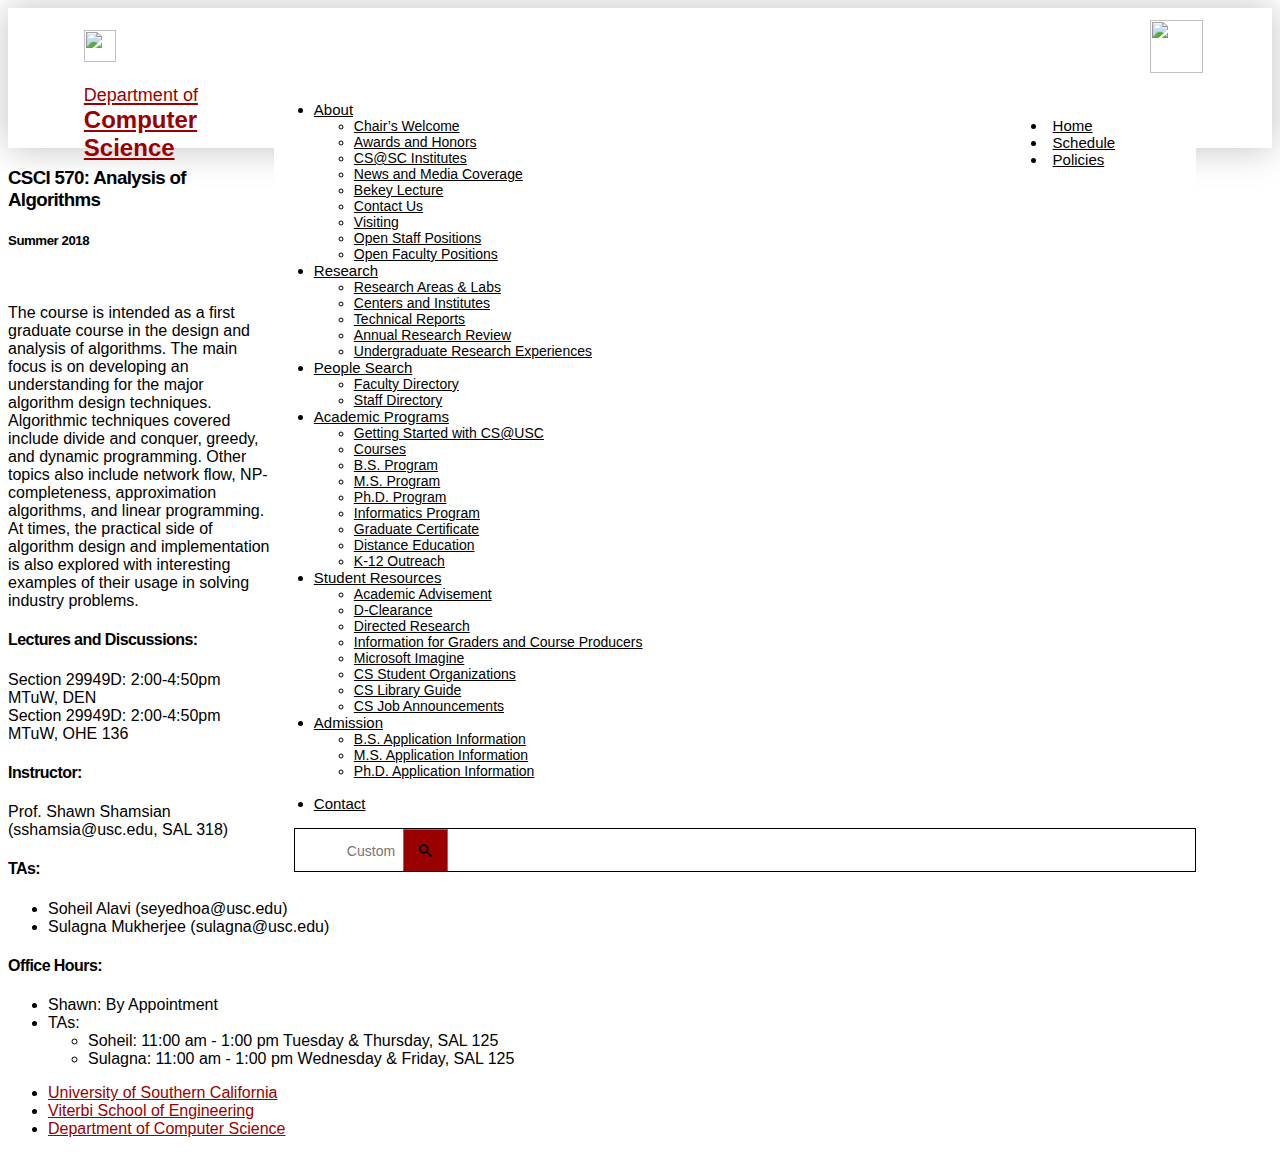
==== commit bb7c0241: "Update index.html" ====
--- a/index.html
+++ b/index.html
@@ -2,7 +2,7 @@
    <head>
       <meta charset="UTF-8">
       <meta name="viewport" content="width=device-width, initial-scale=1.0">
-      <title>Ph.D. Program - USC Viterbi | Department of Computer Science</title>
+      <title>CSCI 570 | Analysis of Algorithms</title>
       <link rel="pingback" href="https://www.cs.usc.edu/xmlrpc.php">
       <link rel="shortcut icon" href="https://wrivdrdfe14093ot4amc3bc7-wpengine.netdna-ssl.com/favicon.ico">
       <link rel="apple-touch-icon-precomposed" href="https://wrivdrdfe14093ot4amc3bc7-wpengine.netdna-ssl.com/wp-content/uploads/2017/01/apple-touch-icon.png">
@@ -567,7 +567,12 @@
      <h4>Office Hours:</h4>
         <ul>
           <li>Shawn: By Appointment </li>
-          <li>TAs: </li>
+          <li>TAs:
+                  <ul>
+                  <li> Soheil: 11:00 am - 1:00 pm Tuesday & Thursday, SAL 125</li>
+                  <li> Sulagna: 11:00 am - 1:00 pm Wednesday & Friday, SAL 125</li>
+                  </ul>
+          </li>
         </ul>
 
 
@@ -646,4 +651,4 @@
          </tbody>
       </table>
    </body>
-</html>+</html>
